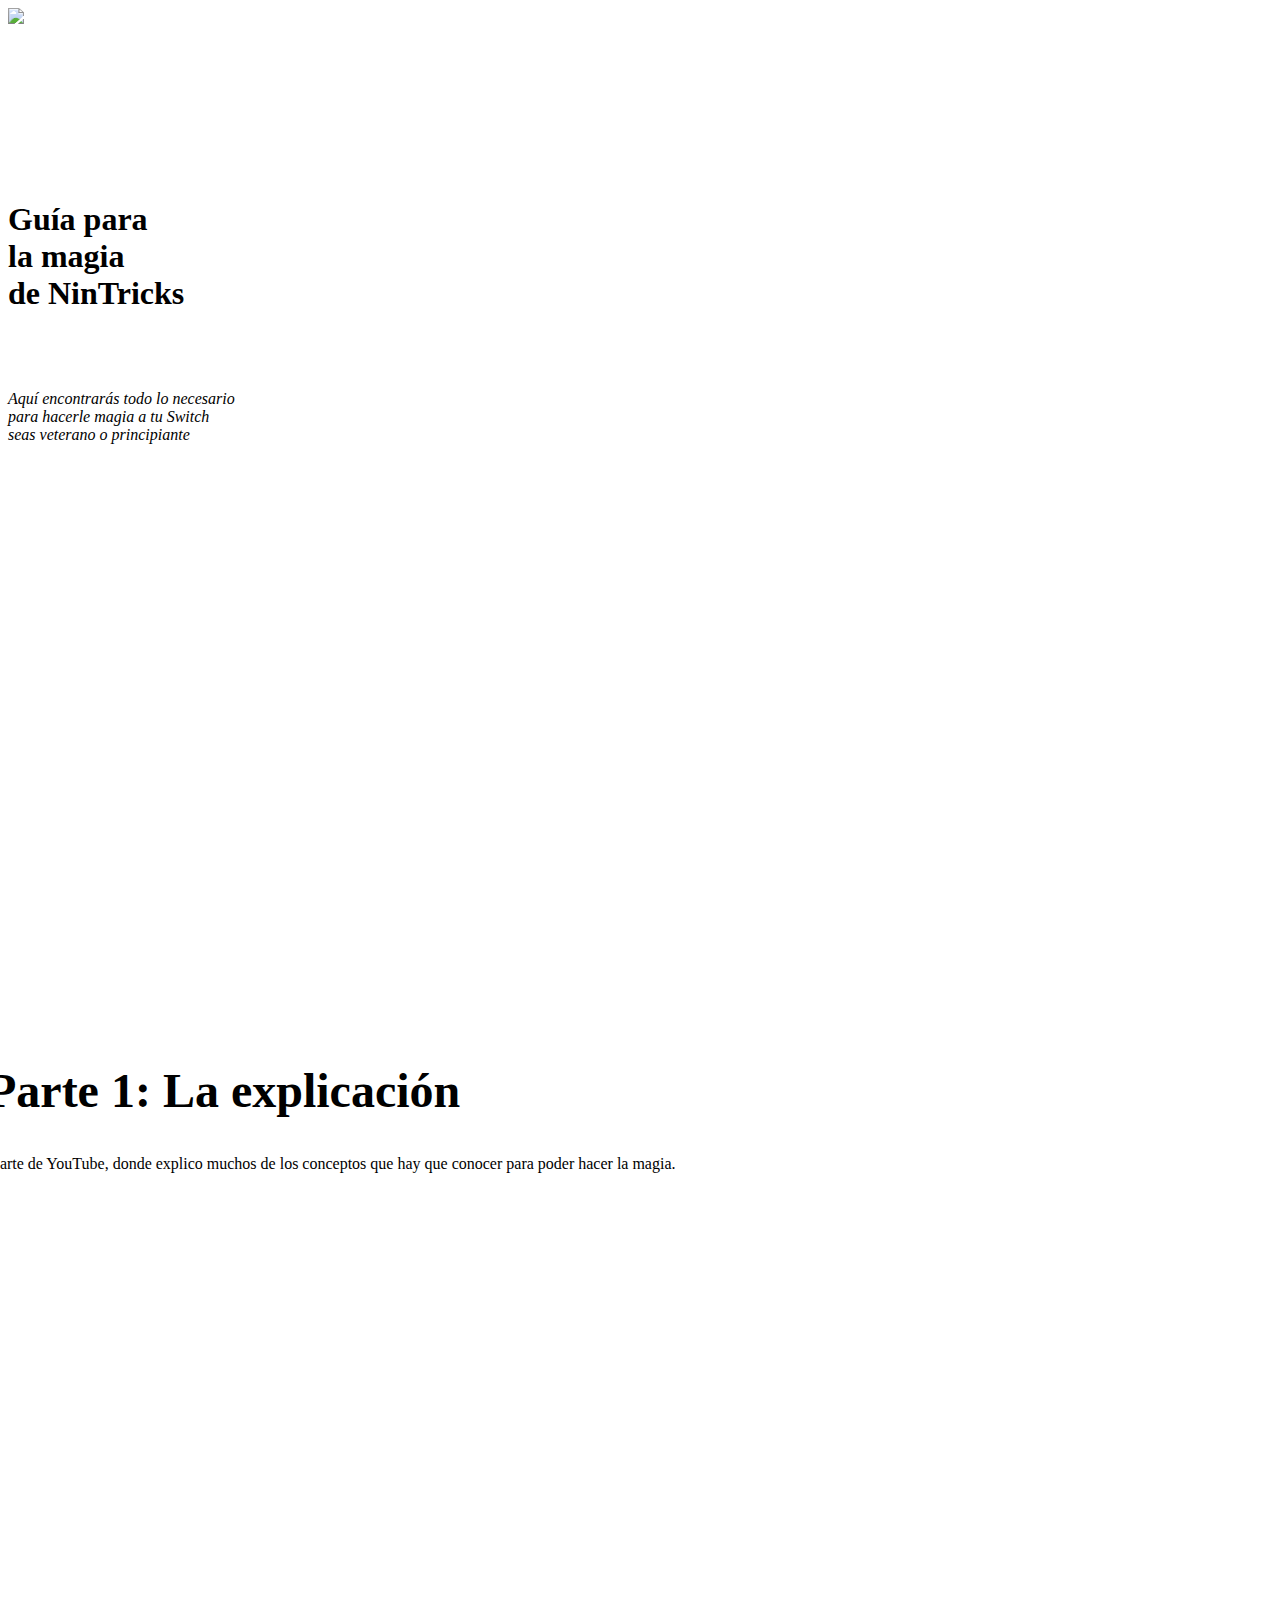
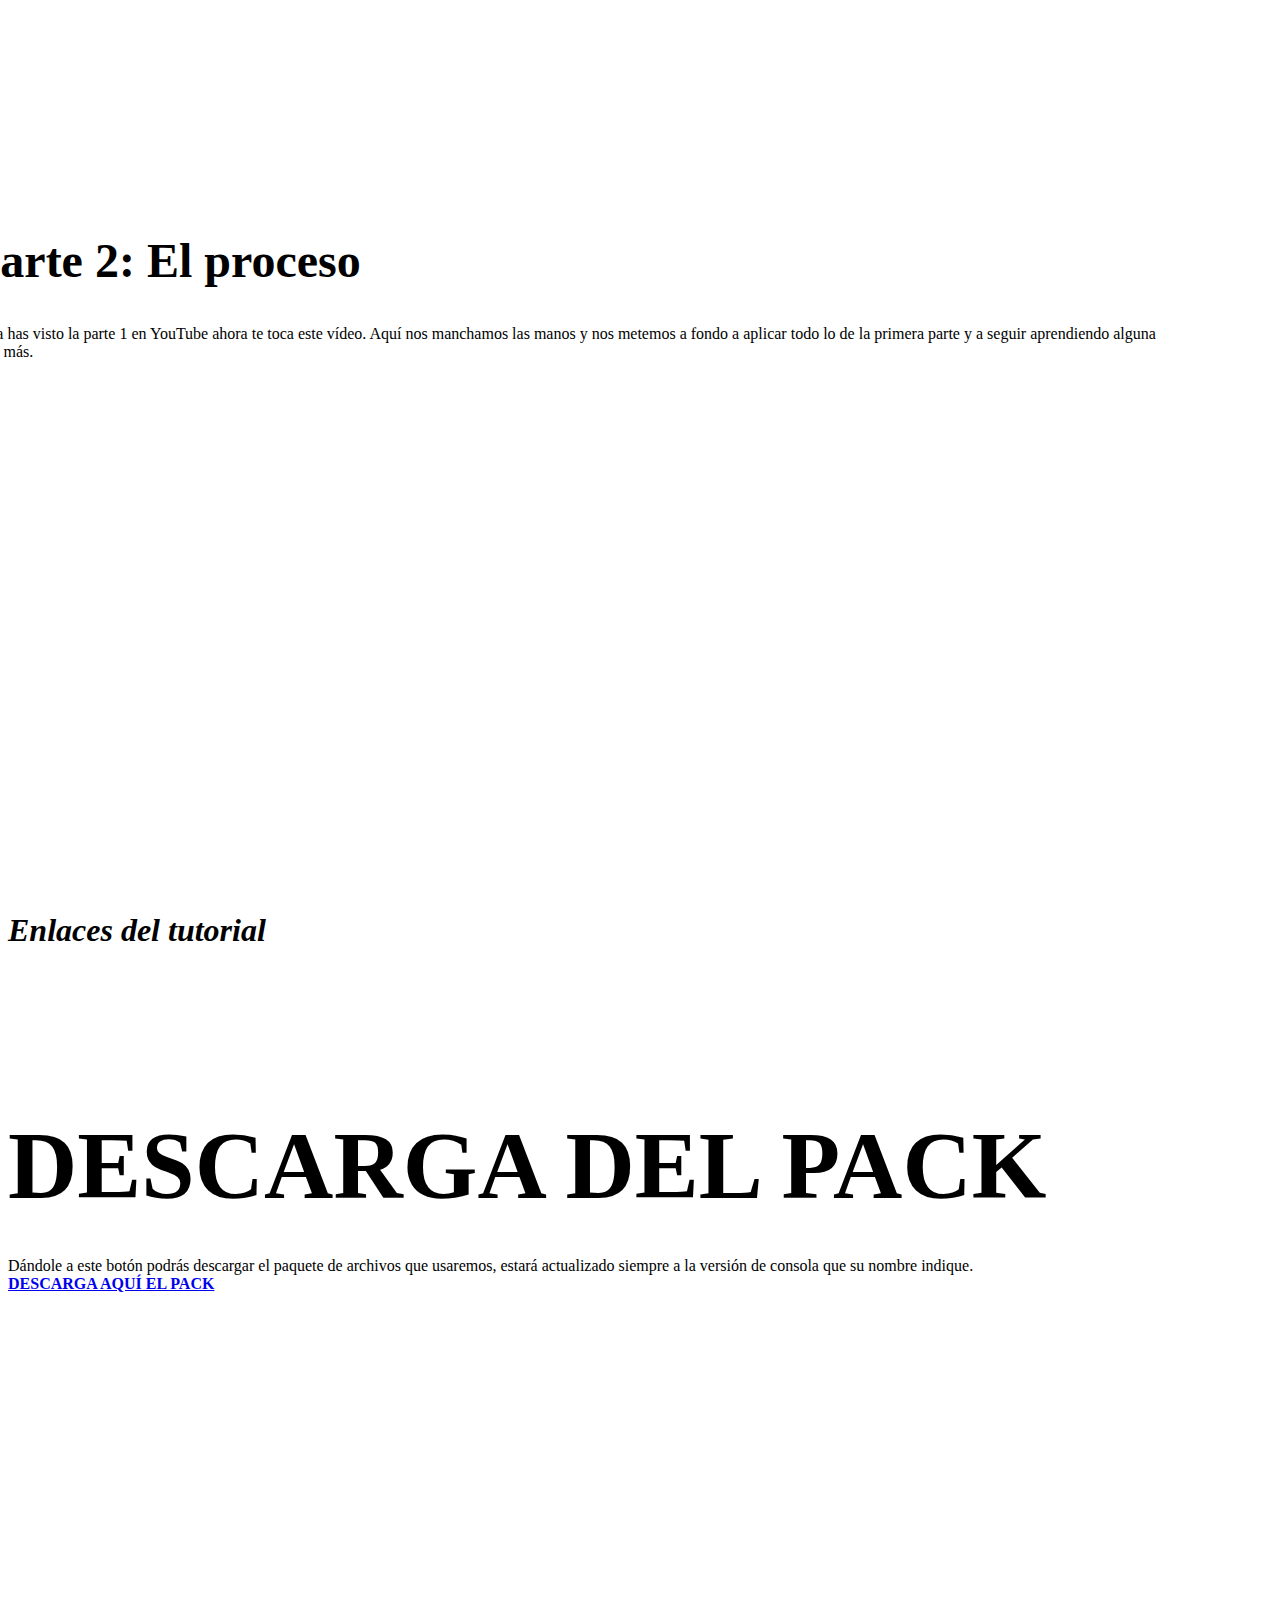
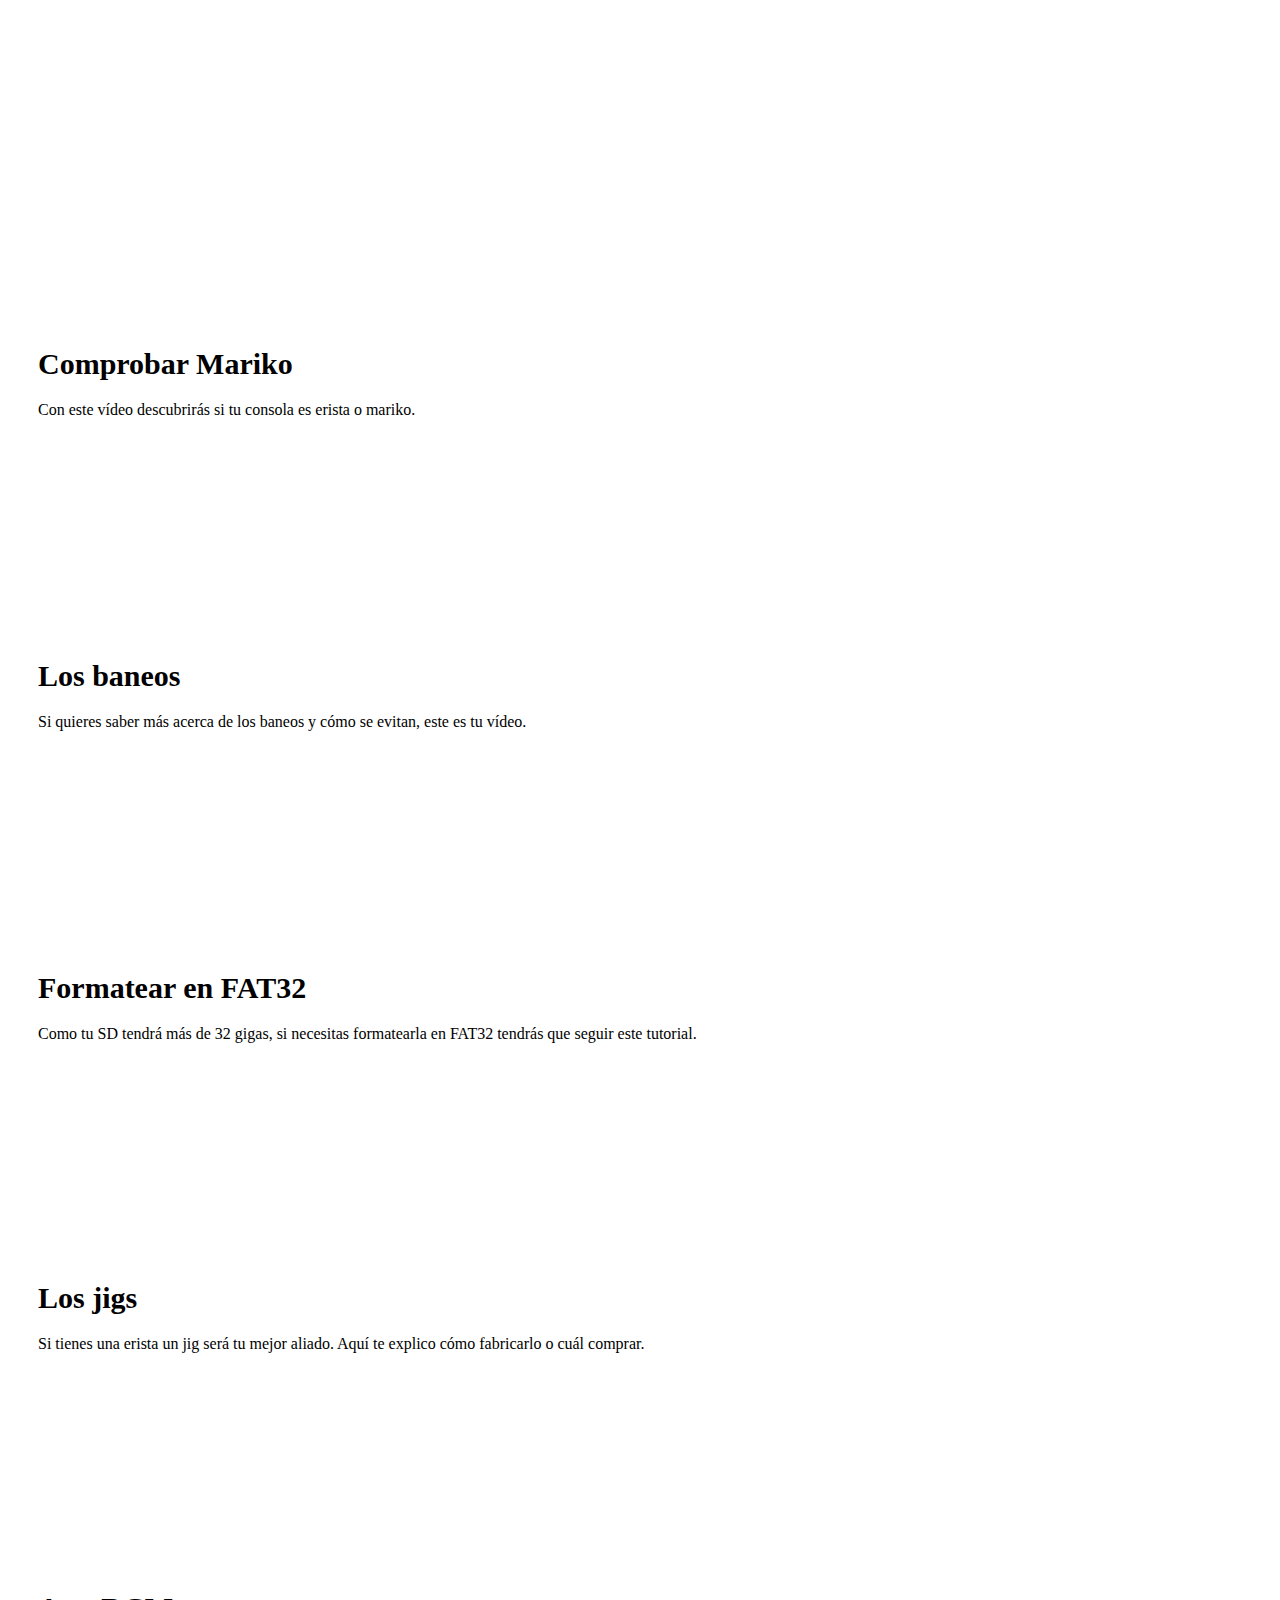
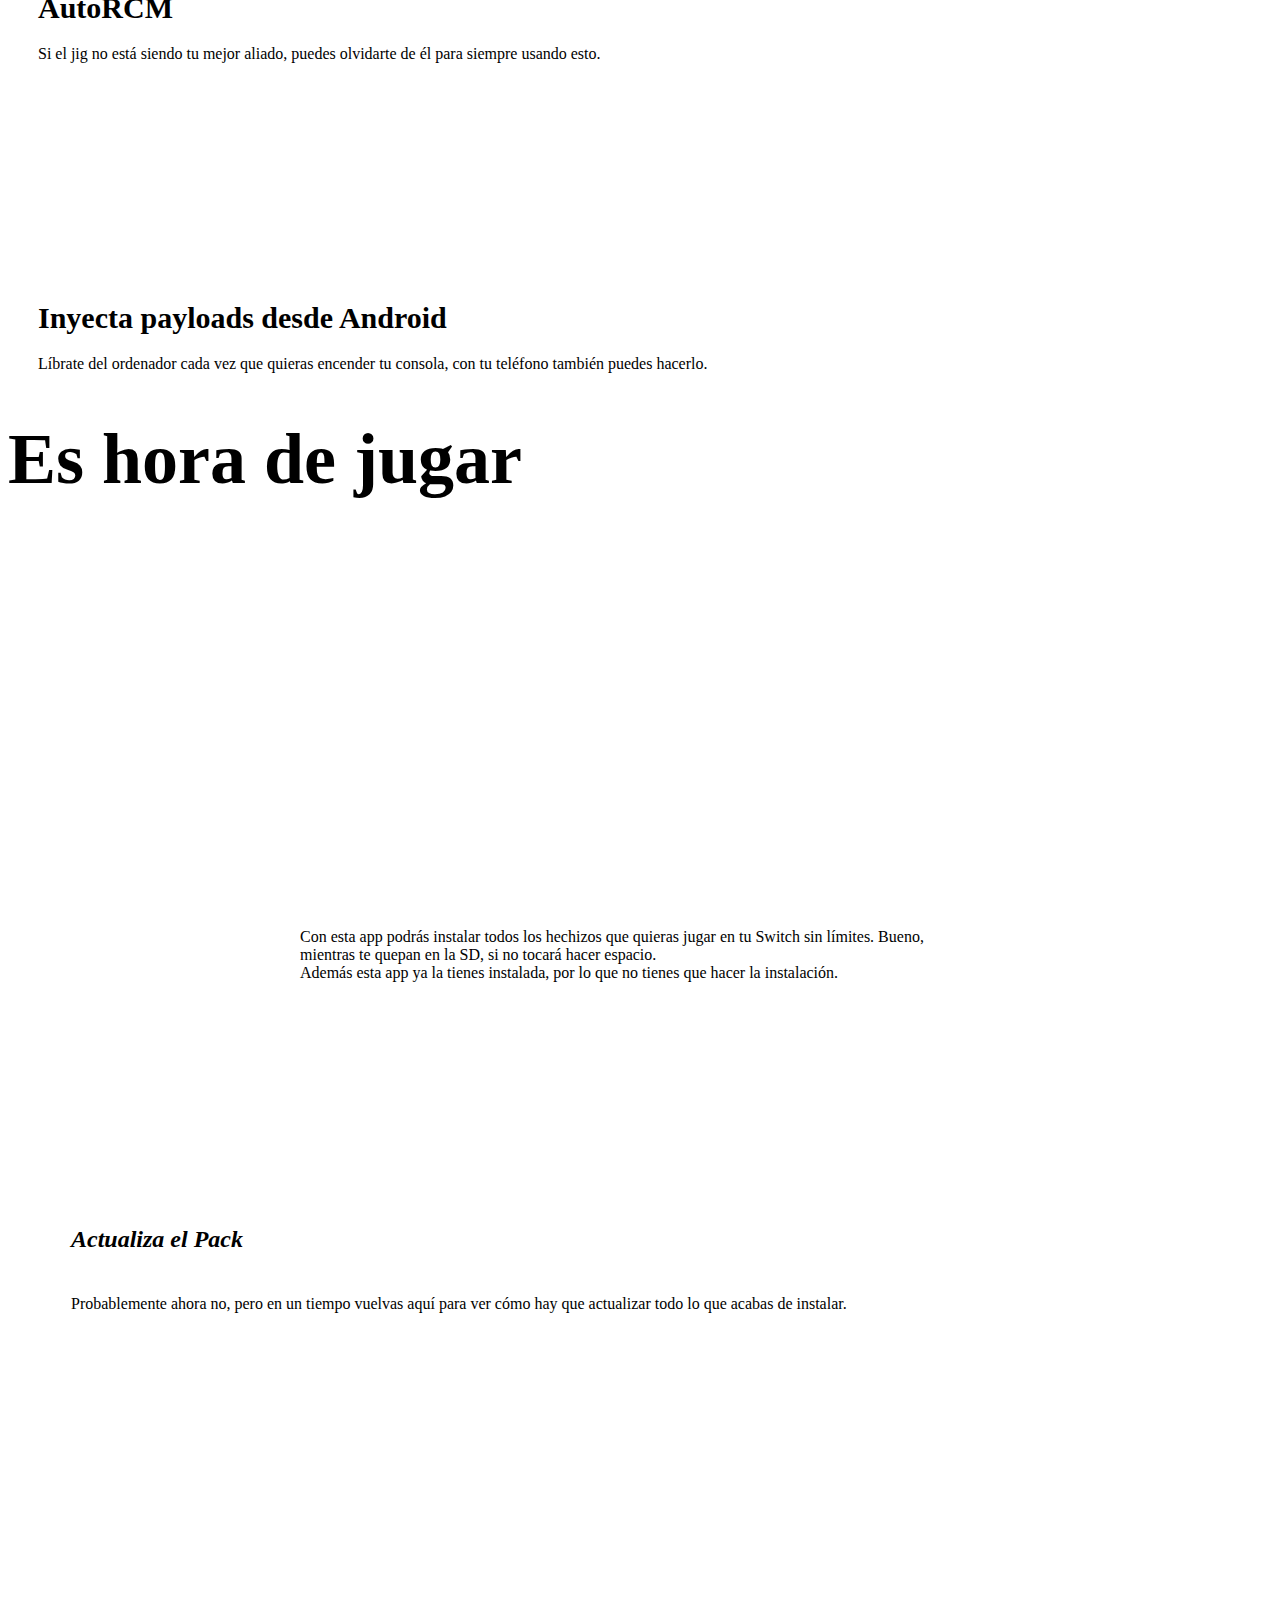
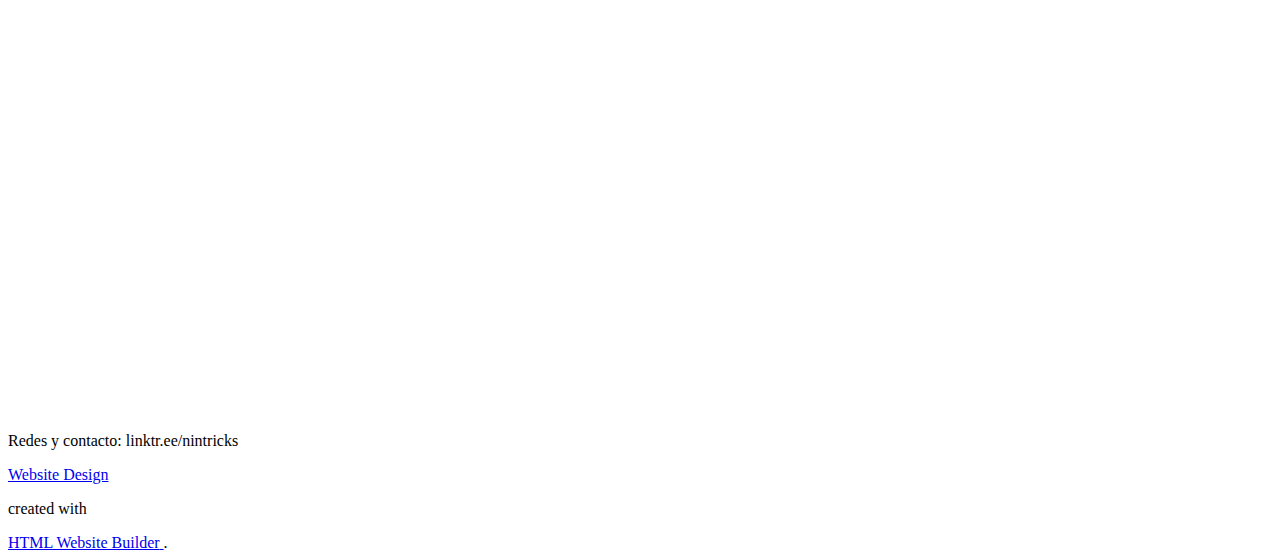
==== La-magia.html @ 74f6a2d0 "arreglado para moviles" ====
<!DOCTYPE html>
<html style="font-size: 16px;" lang="es"><head>
    <meta name="viewport" content="width=device-width, initial-scale=1.0">
    <meta charset="utf-8">
    <meta name="keywords" content="Guía&nbsp;parala magiade NinTricks, Enlaces del tutorial​, DESCARGA DEL PACK">
    <meta name="description" content="">
    <title>La magia</title>
    <link rel="stylesheet" href="nicepage.css" media="screen">
<link rel="stylesheet" href="La-magia.css" media="screen">
    <script class="u-script" type="text/javascript" src="jquery.js" defer=""></script>
    <script class="u-script" type="text/javascript" src="nicepage.js" defer=""></script>
    <meta name="generator" content="Nicepage 5.13.1, nicepage.com">
    <link id="u-theme-google-font" rel="stylesheet" href="https://fonts.googleapis.com/css?family=Roboto:100,100i,300,300i,400,400i,500,500i,700,700i,900,900i|Open+Sans:300,300i,400,400i,500,500i,600,600i,700,700i,800,800i">
    <link id="u-page-google-font" rel="stylesheet" href="https://fonts.googleapis.com/css?family=Montserrat:100,100i,200,200i,300,300i,400,400i,500,500i,600,600i,700,700i,800,800i,900,900i">
    
    
    
    
    
    
    
    
    
    <script type="application/ld+json">{
		"@context": "http://schema.org",
		"@type": "Organization",
		"name": "",
		"logo": "images/sinfondo_Mesadetrabajo1.png"
}</script>
    <meta name="theme-color" content="#478ac9">
    <meta property="og:title" content="La magia">
    <meta property="og:type" content="website">
  <meta data-intl-tel-input-cdn-path="intlTelInput/"></head>
  <body class="u-body u-overlap u-xl-mode" data-lang="es"><header class="u-clearfix u-header u-palette-1-dark-3 u-header" id="sec-3dc0"><div class="u-clearfix u-sheet u-sheet-1">
        <a href="https://nicepage.com" class="u-image u-logo u-image-1" data-image-width="1005" data-image-height="1005">
          <img src="images/sinfondo_Mesadetrabajo1.png" class="u-logo-image u-logo-image-1">
        </a>
      </div></header>
    <section class="u-align-left u-clearfix u-image u-section-1" src="" data-image-width="1920" data-image-height="1080" id="sec-09e0">
      <div class="u-clearfix u-sheet u-sheet-1">
        <h1 class="u-custom-font u-font-montserrat u-text u-text-default-lg u-text-default-md u-text-default-sm u-text-default-xl u-text-white u-title u-text-1" data-animation-name="customAnimationIn" data-animation-duration="1000">Guía&nbsp;para<br>la magia<br>de NinTricks
        </h1>
        <p class="u-custom-font u-font-montserrat u-hover-feature u-large-text u-text u-text-variant u-text-white u-text-2" data-animation-name="customAnimationIn" data-animation-duration="1000">Aquí encontrarás todo lo necesario<br>para hacerle magia a tu Switch<br>seas veterano o principiante
        </p>
      </div>
      
    </section>
    <section class="u-align-center u-clearfix u-grey-90 u-section-2" id="sec-ed30">
      <div class="u-clearfix u-sheet u-sheet-1">
        <div class="u-clearfix u-layout-wrap u-layout-wrap-1">
          <div class="u-layout">
            <div class="u-layout-row">
              <div class="u-align-center u-container-style u-layout-cell u-size-30 u-layout-cell-1">
                <div class="u-container-layout u-container-layout-1">
                  <p class="u-align-center-xs u-custom-font u-font-montserrat u-text u-text-default-lg u-text-default-md u-text-default-xl u-text-1">Parte 1: La explicación</p>
                  <p class="u-custom-font u-font-montserrat u-text u-text-default u-text-2">La parte de YouTube, donde explico muchos de los conceptos que hay que conocer para poder hacer la magia.</p>
                </div>
              </div>
              <div class="u-container-style u-layout-cell u-size-30 u-layout-cell-2">
                <div class="u-container-layout u-valign-middle-lg u-valign-middle-md u-valign-middle-xl u-valign-top-sm u-valign-top-xs u-container-layout-2">
                  <div class="u-video u-video-contain u-video-1">
                    <div class="embed-responsive embed-responsive-1">
                      <iframe style="position: absolute;top: 0;left: 0;width: 100%;height: 100%;" class="embed-responsive-item" src="https://www.youtube.com/embed/B9YKnNtFqds?mute=0&amp;showinfo=0&amp;controls=0&amp;start=0" frameborder="0" allowfullscreen=""></iframe>
                    </div>
                  </div>
                </div>
              </div>
            </div>
          </div>
        </div>
        <div class="u-clearfix u-layout-wrap u-layout-wrap-2">
          <div class="u-layout">
            <div class="u-layout-row">
              <div class="u-align-center-lg u-align-center-md u-align-center-sm u-align-center-xs u-container-style u-layout-cell u-size-30 u-layout-cell-3">
                <div class="u-container-layout u-valign-bottom-sm u-valign-bottom-xs u-container-layout-3">
                  <p class="u-align-center-xs u-custom-font u-font-montserrat u-text u-text-default u-text-3">Parte 2: El proceso</p>
                  <p class="u-align-center-xl u-custom-font u-font-montserrat u-text u-text-default u-text-4">Si ya has visto la parte 1 en YouTube ahora te toca este vídeo. Aquí nos manchamos las manos y nos metemos a fondo a aplicar todo lo de la primera parte y a seguir aprendiendo alguna cosa más.</p>
                </div>
              </div>
              <div class="u-container-style u-layout-cell u-size-30 u-layout-cell-4">
                <div class="u-container-layout u-valign-middle-lg u-valign-middle-md u-valign-middle-xl u-container-layout-4">
                  <div class="u-video u-video-contain u-video-2">
                    <div class="embed-responsive embed-responsive-2">
                      <iframe style="position: absolute;top: 0;left: 0;width: 100%;height: 100%;" class="embed-responsive-item" src="https://www.youtube.com/embed/B9YKnNtFqds?mute=0&amp;showinfo=0&amp;controls=0&amp;start=0" frameborder="0" allowfullscreen=""></iframe>
                    </div>
                  </div>
                </div>
              </div>
            </div>
          </div>
        </div>
      </div>
    </section>
    <section class="u-clearfix u-image u-section-3" id="sec-acdb" data-image-width="1920" data-image-height="1080">
      <div class="u-clearfix u-sheet u-valign-middle-lg u-valign-middle-md u-valign-middle-sm u-sheet-1">
        <h1 class="u-align-center u-custom-font u-font-montserrat u-text u-text-default-lg u-text-default-md u-text-default-sm u-text-default-xl u-text-1">Enlaces del tutorial<span style="font-weight: 700;"></span>
        </h1>
      </div>
    </section>
    <section class="u-align-center u-clearfix u-image u-section-4" src="" data-image-width="1920" data-image-height="1080" id="sec-9dc3">
      <div class="u-clearfix u-sheet u-valign-middle-lg u-valign-middle-md u-valign-middle-sm u-valign-middle-xl u-sheet-1">
        <h1 class="u-text u-text-default-lg u-text-default-md u-text-default-sm u-text-default-xl u-text-white u-title u-text-1">DESCARGA DEL PACK<br>
        </h1>
        <p class="u-large-text u-text u-text-default u-text-variant u-text-white u-text-2">Dándole a este botón podrás descargar el paquete de archivos que usaremos, estará actualizado siempre a la versión de consola que su nombre indique.</p>
        <a href="https://mega.nz/folder/DMYXSAAA#r_yikDIsE0Ha1IJxnw2hNg/folder/rQpARCZJ" class="u-btn u-button-style u-palette-2-base u-btn-1" target="_blank">DESCARGA AQUÍ EL PACK</a>
      </div>
    </section>
    <section class="u-clearfix u-section-5" id="sec-eeda">
      <div class="u-clearfix u-sheet u-sheet-1">
        <div class="u-expanded-width u-layout-grid u-list u-list-1">
          <div class="u-repeater u-repeater-1">
            <div class="u-align-center-md u-align-center-sm u-align-center-xs u-container-style u-list-item u-repeater-item">
              <div class="u-container-layout u-similar-container u-valign-top-lg u-valign-top-xl u-container-layout-1">
                <div class="u-video u-video-contain u-video-1">
                  <div class="embed-responsive embed-responsive-1">
                    <iframe style="position: absolute;top: 0;left: 0;width: 100%;height: 100%;" class="embed-responsive-item" src="https://www.youtube.com/embed/bos0jN2uPug?mute=0&amp;showinfo=0&amp;controls=0&amp;start=0" frameborder="0" allowfullscreen=""></iframe>
                  </div>
                </div>
                <h3 class="u-custom-font u-font-montserrat u-text u-text-1">Comprobar Mariko</h3>
                <p class="u-custom-font u-font-montserrat u-text u-text-2">Con este vídeo descubrirás si tu consola es erista o mariko.</p>
              </div>
            </div>
            <div class="u-align-center-md u-align-center-sm u-align-center-xs u-container-style u-list-item u-repeater-item">
              <div class="u-container-layout u-similar-container u-valign-top-lg u-valign-top-xl u-container-layout-2">
                <div class="u-video u-video-contain u-video-2">
                  <div class="embed-responsive embed-responsive-2">
                    <iframe style="position: absolute;top: 0;left: 0;width: 100%;height: 100%;" class="embed-responsive-item" src="https://www.youtube.com/embed/o7SwSzqIV5k?mute=0&amp;showinfo=0&amp;controls=0&amp;start=0" frameborder="0" allowfullscreen=""></iframe>
                  </div>
                </div>
                <h3 class="u-custom-font u-font-montserrat u-text u-text-3">Los baneos<br>
                </h3>
                <p class="u-custom-font u-font-montserrat u-text u-text-4">Si quieres saber más acerca de los baneos y cómo se evitan, este es tu vídeo.</p>
              </div>
            </div>
            <div class="u-align-center-md u-align-center-sm u-align-center-xs u-container-style u-list-item u-repeater-item">
              <div class="u-container-layout u-similar-container u-valign-top-lg u-valign-top-xl u-container-layout-3">
                <div class="u-video u-video-contain u-video-3">
                  <div class="embed-responsive embed-responsive-3">
                    <iframe style="position: absolute;top: 0;left: 0;width: 100%;height: 100%;" class="embed-responsive-item" src="https://www.youtube.com/embed/8CQAMoDaoDM?mute=0&amp;showinfo=0&amp;controls=0&amp;start=0" frameborder="0" allowfullscreen=""></iframe>
                  </div>
                </div>
                <h3 class="u-custom-font u-font-montserrat u-text u-text-5">Formatear en FAT32</h3>
                <p class="u-custom-font u-font-montserrat u-text u-text-6">Como tu SD tendrá más de 32 gigas, si necesitas formatearla en FAT32 tendrás que seguir este tutorial.</p>
              </div>
            </div>
          </div>
        </div>
      </div>
    </section>
    <section class="u-clearfix u-section-6" id="sec-dee4">
      <div class="u-clearfix u-sheet u-sheet-1">
        <div class="u-expanded-width u-list u-list-1">
          <div class="u-repeater u-repeater-1">
            <div class="u-align-center-md u-align-center-sm u-align-center-xs u-container-style u-list-item u-repeater-item">
              <div class="u-container-layout u-similar-container u-valign-top-lg u-valign-top-xl u-container-layout-1">
                <div class="u-expanded-width-lg u-expanded-width-xl u-video u-video-contain u-video-1">
                  <div class="embed-responsive embed-responsive-1">
                    <iframe style="position: absolute;top: 0;left: 0;width: 100%;height: 100%;" class="embed-responsive-item" src="https://www.youtube.com/embed/2BZ86mooriE?mute=0&amp;showinfo=0&amp;controls=0&amp;start=0" frameborder="0" allowfullscreen=""></iframe>
                  </div>
                </div>
                <h3 class="u-custom-font u-font-montserrat u-text u-text-1">Los jigs</h3>
                <p class="u-custom-font u-font-montserrat u-text u-text-2">Si tienes una erista un jig será tu mejor aliado. Aquí te explico cómo fabricarlo o cuál comprar.</p>
              </div>
            </div>
            <div class="u-align-center-md u-align-center-sm u-align-center-xs u-container-style u-list-item u-repeater-item">
              <div class="u-container-layout u-similar-container u-valign-top-lg u-valign-top-xl u-container-layout-2">
                <div class="u-expanded-width-lg u-expanded-width-xl u-video u-video-contain u-video-2">
                  <div class="embed-responsive embed-responsive-2">
                    <iframe style="position: absolute;top: 0;left: 0;width: 100%;height: 100%;" class="embed-responsive-item" src="https://www.youtube.com/embed/rgrNdShJkNA?mute=0&amp;showinfo=0&amp;controls=0&amp;start=0" frameborder="0" allowfullscreen=""></iframe>
                  </div>
                </div>
                <h3 class="u-custom-font u-font-montserrat u-text u-text-3">AutoRCM</h3>
                <p class="u-custom-font u-font-montserrat u-text u-text-4">Si el jig no está siendo tu mejor aliado, puedes olvidarte de él para siempre usando esto.</p>
              </div>
            </div>
            <div class="u-align-center-md u-align-center-sm u-align-center-xs u-container-style u-list-item u-repeater-item">
              <div class="u-container-layout u-similar-container u-valign-top-lg u-valign-top-xl u-container-layout-3">
                <div class="u-expanded-width-lg u-expanded-width-xl u-video u-video-contain u-video-3">
                  <div class="embed-responsive embed-responsive-3">
                    <iframe style="position: absolute;top: 0;left: 0;width: 100%;height: 100%;" class="embed-responsive-item" src="https://www.youtube.com/embed/I-CLJCVd5N0?mute=0&amp;showinfo=0&amp;controls=0&amp;start=0" frameborder="0" allowfullscreen=""></iframe>
                  </div>
                </div>
                <h3 class="u-custom-font u-font-montserrat u-text u-text-5">Inyecta payloads desde Android</h3>
                <p class="u-custom-font u-font-montserrat u-text u-text-6">Líbrate del ordenador cada vez que quieras encender tu consola, con tu teléfono también puedes hacerlo.</p>
              </div>
            </div>
          </div>
        </div>
      </div>
    </section>
    <section class="u-align-center u-clearfix u-palette-1-base u-section-7" id="sec-5e34">
      <div class="u-clearfix u-sheet u-sheet-1">
        <h2 class="u-text u-text-default u-text-1">Es hora de jugar</h2>
        <div class="u-align-left u-expanded-width-sm u-expanded-width-xs u-video u-video-1">
          <div class="embed-responsive embed-responsive-1">
            <iframe style="position: absolute;top: 0;left: 0;width: 100%;height: 100%;" class="embed-responsive-item" src="https://www.youtube.com/embed/yq7aF2f4O_0?mute=0&amp;showinfo=0&amp;controls=0&amp;start=0" frameborder="0" allowfullscreen=""></iframe>
          </div>
        </div>
        <p class="u-text u-text-2">Con esta app podrás instalar todos los hechizos que quieras jugar en tu Switch sin límites. Bueno, mientras te quepan en la SD, si no tocará hacer espacio.<br>Además esta app ya la tienes instalada, por lo que no tienes que hacer la instalación.
        </p>
      </div>
    </section>
    <section class="u-clearfix u-grey-5 u-section-8" id="sec-58c2">
      <div class="u-clearfix u-sheet u-sheet-1">
        <div class="u-clearfix u-expanded-width u-gutter-10 u-layout-wrap u-layout-wrap-1">
          <div class="u-layout" style="">
            <div class="u-layout-row" style="">
              <div class="u-container-style u-layout-cell u-left-cell u-size-30 u-size-xs-60 u-layout-cell-1" src="">
                <div class="u-container-layout u-valign-top-sm u-valign-top-xs u-container-layout-1">
                  <h2 class="u-align-center u-custom-font u-font-montserrat u-text u-text-default-lg u-text-default-md u-text-default-xl u-text-1">Actualiza el Pack</h2>
                  <p class="u-align-center u-custom-font u-font-montserrat u-text u-text-2">Probablemente ahora no, pero en un tiempo vuelvas aquí para ver cómo hay que actualizar todo lo que acabas de instalar.</p>
                </div>
              </div>
              <div class="u-align-center u-container-style u-layout-cell u-right-cell u-size-30 u-size-xs-60 u-layout-cell-2" src="">
                <div class="u-container-layout u-container-layout-2" src="">
                  <div class="u-expanded-width-lg u-expanded-width-md u-expanded-width-xl u-expanded-width-xs u-video u-video-contain u-video-1">
                    <div class="embed-responsive embed-responsive-1">
                      <iframe style="position: absolute;top: 0;left: 0;width: 100%;height: 100%;" class="embed-responsive-item" src="https://www.youtube.com/embed/Vm8cMqovzXg?mute=0&amp;showinfo=0&amp;controls=0&amp;start=0" frameborder="0" allowfullscreen=""></iframe>
                    </div>
                  </div>
                </div>
              </div>
            </div>
          </div>
        </div>
      </div>
    </section>
    
    
    <footer class="u-align-center u-clearfix u-footer u-grey-80 u-footer" id="sec-4163"><div class="u-clearfix u-sheet u-sheet-1">
        <p class="u-small-text u-text u-text-variant u-text-1">
          <a class="u-active-none u-border-none u-btn u-button-link u-button-style u-hover-none u-none u-text-palette-1-base u-btn-1" data-href="linktr.ee/nintricks" data-target="_blank">Redes y contacto:&nbsp;linktr.ee/nintricks</a>
        </p>
      </div></footer>
    <section class="u-backlink u-clearfix u-grey-80">
      <a class="u-link" href="https://nicepage.com/website-design" target="_blank">
        <span>Website Design</span>
      </a>
      <p class="u-text">
        <span>created with</span>
      </p>
      <a class="u-link" href="https://nicepage.com/html-website-builder" target="_blank">
        <span>HTML Website Builder</span>
      </a>. 
    </section>
  
</body></html>
---- La-magia.css ----
.u-section-1 {
  background-image: url("images/fondocortado_Mesadetrabajo1.png");
  background-position: 50% 50%;
}

.u-section-1 .u-sheet-1 {
  min-height: 761px;
}

.u-section-1 .u-text-1 {
  font-weight: 700;
  --animation-custom_in-translate_x: -200px;
  --animation-custom_in-translate_y: 0px;
  --animation-custom_in-opacity: 0;
  --animation-custom_in-rotate: 0deg;
  --animation-custom_in-scale: 1;
  margin: 173px auto 0 0;
}

.u-section-1 .u-text-2 {
  font-style: italic;
  transition-duration: 0.5s;
  box-shadow: 0px 0px 0px rgba(0,0,0,0);
  text-shadow: 0px 0px 0px rgba(0,0,0,0);
  --animation-custom_in-translate_x: -200px;
  --animation-custom_in-translate_y: 0px;
  --animation-custom_in-opacity: 0;
  --animation-custom_in-rotate: 0deg;
  --animation-custom_in-scale: 1;
  transform: translateX(0px) translateY(0px) scale(1) rotate(0deg);
  margin: 78px 314px 60px 0;
}

@media (max-width: 1199px) {
  .u-section-1 .u-sheet-1 {
    min-height: 627px;
  }

  .u-section-1 .u-text-2 {
    margin-right: 114px;
  }
}

@media (max-width: 991px) {
  .u-section-1 .u-sheet-1 {
    min-height: 480px;
  }

  .u-section-1 .u-text-2 {
    margin-right: 0;
  }
}

@media (max-width: 767px) {
  .u-section-1 .u-sheet-1 {
    min-height: 360px;
  }
}

@media (max-width: 575px) {
  .u-section-1 .u-sheet-1 {
    min-height: 753px;
  }

  .u-section-1 .u-text-1 {
    width: auto;
    margin-top: 191px;
    margin-right: 68px;
  }

  .u-section-1 .u-text-2 {
    width: auto;
    margin-top: 53px;
  }
}

.u-section-1 .u-text-2,
.u-section-1 .u-text-2:before,
.u-section-1 .u-text-2 > .u-container-layout:before {
  transition-property: fill, color, background-color, stroke-width, border-style, border-width, border-top-width, border-left-width, border-right-width, border-bottom-width, custom-border, borders, box-shadow, text-shadow, opacity, border-radius, stroke, border-color, font-size, font-style, font-weight, text-decoration, letter-spacing, transform, background-image, image-zoom, background-size, background-position;
}

.u-section-1 .u-container-layout:hover .u-text-2 {
  transform: rotate(0deg) scale(1) translateX(0px) translateY(0px) !important;
}

.u-container-layout.hover .u-section-1 .u-text-2 {
  transform: rotate(0deg) scale(1) translateX(0px) translateY(0px) !important;
}.u-section-2 .u-sheet-1 {
  min-height: 826px;
}

.u-section-2 .u-layout-wrap-1 {
  width: 1258px;
  margin: 0 -59px;
}

.u-section-2 .u-layout-cell-1 {
  min-height: 400px;
}

.u-section-2 .u-container-layout-1 {
  padding: 30px 22px;
}

.u-section-2 .u-text-1 {
  font-size: 3rem;
  font-weight: 700;
  margin: 71px 16px 0;
}

.u-section-2 .u-text-2 {
  font-weight: 400;
  margin: 37px 0 0;
}

.u-section-2 .u-layout-cell-2 {
  min-height: 400px;
}

.u-section-2 .u-container-layout-2 {
  padding: 30px;
}

.u-section-2 .u-video-1 {
  width: 509px;
  height: 286px;
  margin: 0 auto;
}

.u-section-2 .embed-responsive-1 {
  position: absolute;
}

.u-section-2 .u-layout-wrap-2 {
  width: 1258px;
  margin: 0 -59px 60px;
}

.u-section-2 .u-layout-cell-3 {
  min-height: 345px;
}

.u-section-2 .u-container-layout-3 {
  padding: 30px 22px;
}

.u-section-2 .u-text-3 {
  font-size: 3rem;
  font-weight: 700;
  margin: 41px auto 0;
}

.u-section-2 .u-text-4 {
  font-weight: 400;
  margin: 37px 0 0;
}

.u-section-2 .u-layout-cell-4 {
  min-height: 345px;
}

.u-section-2 .u-container-layout-4 {
  padding: 29px 30px;
}

.u-section-2 .u-video-2 {
  width: 509px;
  height: 286px;
  margin: 0 auto;
}

.u-section-2 .embed-responsive-2 {
  position: absolute;
}

@media (max-width: 1199px) {
  .u-section-2 .u-sheet-1 {
    min-height: 698px;
  }

  .u-section-2 .u-layout-wrap-1 {
    position: relative;
    width: 940px;
    margin-left: 0;
    margin-right: 0;
  }

  .u-section-2 .u-layout-cell-1 {
    min-height: 408px;
  }

  .u-section-2 .u-container-layout-1 {
    padding-left: 18px;
    padding-right: 18px;
  }

  .u-section-2 .u-text-1 {
    width: auto;
    margin-top: 46px;
    margin-right: auto;
    margin-left: 3px;
  }

  .u-section-2 .u-text-2 {
    width: auto;
    margin-top: 10px;
  }

  .u-section-2 .u-layout-cell-2 {
    min-height: 299px;
  }

  .u-section-2 .u-video-1 {
    width: 411px;
    height: 231px;
  }

  .u-section-2 .u-layout-wrap-2 {
    margin-top: 20px;
    position: relative;
    width: 940px;
    margin-left: 0;
    margin-right: 0;
  }

  .u-section-2 .u-layout-cell-3 {
    min-height: 436px;
  }

  .u-section-2 .u-text-3 {
    width: auto;
    margin-top: 30px;
    margin-left: 0;
    margin-right: 0;
  }

  .u-section-2 .u-text-4 {
    width: auto;
    margin-top: 0;
  }

  .u-section-2 .u-layout-cell-4 {
    min-height: 258px;
  }

  .u-section-2 .u-video-2 {
    width: 411px;
    height: 231px;
  }
}

@media (max-width: 991px) {
  .u-section-2 .u-sheet-1 {
    min-height: 544px;
  }

  .u-section-2 .u-layout-wrap-1 {
    width: 720px;
  }

  .u-section-2 .u-layout-cell-1 {
    min-height: 100px;
  }

  .u-section-2 .u-layout-cell-2 {
    min-height: 229px;
  }

  .u-section-2 .u-video-1 {
    width: 301px;
    height: 169px;
  }

  .u-section-2 .u-layout-wrap-2 {
    width: 720px;
  }

  .u-section-2 .u-layout-cell-3 {
    min-height: 100px;
  }

  .u-section-2 .u-text-4 {
    margin-top: 20px;
  }

  .u-section-2 .u-layout-cell-4 {
    min-height: 198px;
  }

  .u-section-2 .u-video-2 {
    width: 301px;
    height: 169px;
  }
}

@media (max-width: 767px) {
  .u-section-2 .u-sheet-1 {
    min-height: 987px;
  }

  .u-section-2 .u-layout-wrap-1 {
    width: 540px;
  }

  .u-section-2 .u-layout-cell-1 {
    min-height: 169px;
  }

  .u-section-2 .u-container-layout-1 {
    padding-left: 10px;
    padding-right: 10px;
  }

  .u-section-2 .u-text-1 {
    font-size: 1rem;
    width: 185px;
    margin-top: 8px;
    margin-left: auto;
  }

  .u-section-2 .u-layout-cell-2 {
    min-height: 283px;
  }

  .u-section-2 .u-container-layout-2 {
    padding: 16px 6px;
  }

  .u-section-2 .u-video-1 {
    width: 415px;
    height: 233px;
  }

  .u-section-2 .u-layout-wrap-2 {
    width: 540px;
    margin-top: 0;
    margin-bottom: 20px;
  }

  .u-section-2 .u-layout-cell-3 {
    min-height: 218px;
  }

  .u-section-2 .u-container-layout-3 {
    padding: 8px 10px;
  }

  .u-section-2 .u-text-3 {
    font-size: 1rem;
    margin-top: 0;
    margin-left: auto;
    margin-right: auto;
  }

  .u-section-2 .u-text-4 {
    margin-top: 14px;
  }

  .u-section-2 .u-layout-cell-4 {
    min-height: 297px;
  }

  .u-section-2 .u-container-layout-4 {
    padding-left: 10px;
    padding-right: 10px;
  }

  .u-section-2 .u-video-2 {
    width: 426px;
    height: 239px;
  }
}

@media (max-width: 575px) {
  .u-section-2 .u-sheet-1 {
    min-height: 616px;
  }

  .u-section-2 .u-layout-wrap-1 {
    width: 340px;
  }

  .u-section-2 .u-layout-cell-1 {
    min-height: 100px;
  }

  .u-section-2 .u-layout-cell-2 {
    min-height: 178px;
  }

  .u-section-2 .u-video-1 {
    width: 329px;
    height: 185px;
  }

  .u-section-2 .u-layout-wrap-2 {
    width: 340px;
  }

  .u-section-2 .u-layout-cell-3 {
    min-height: 100px;
  }

  .u-section-2 .u-layout-cell-4 {
    min-height: 187px;
  }

  .u-section-2 .u-video-2 {
    width: 320px;
    height: 180px;
  }
} .u-section-3 {
  background-image: url("images/Sinttulo-1_Mesadetrabajo1.jpg");
  background-position: 50% 50%;
}

.u-section-3 .u-sheet-1 {
  min-height: 138px;
}

.u-section-3 .u-text-1 {
  font-style: italic;
  font-weight: 700;
  margin: 33px auto 36px;
}

@media (max-width: 1199px) {
  .u-section-3 .u-sheet-1 {
    min-height: 132px;
  }

  .u-section-3 .u-text-1 {
    margin-bottom: 33px;
  }
}

@media (max-width: 991px) {
  .u-section-3 .u-sheet-1 {
    min-height: 180px;
  }

  .u-section-3 .u-text-1 {
    margin-top: 58px;
    margin-bottom: 58px;
  }
}

@media (max-width: 767px) {
  .u-section-3 .u-sheet-1 {
    min-height: 152px;
  }

  .u-section-3 .u-text-1 {
    margin-top: 50px;
    margin-bottom: 50px;
  }
}

@media (max-width: 575px) {
  .u-section-3 .u-sheet-1 {
    min-height: 126px;
  }

  .u-section-3 .u-text-1 {
    width: auto;
    margin: 25px 0 14px;
  }
} .u-section-4 {
  background-image: url("images/Sinttulo-2_Mesadetrabajo11.jpg");
  background-position: 50% 50%;
}

.u-section-4 .u-sheet-1 {
  min-height: 550px;
}

.u-section-4 .u-text-1 {
  font-size: 6rem;
  font-weight: 700;
  margin: 60px auto 0;
}

.u-section-4 .u-text-2 {
  margin: 36px 0 0;
}

.u-section-4 .u-btn-1 {
  background-image: none;
  text-transform: uppercase;
  font-weight: 700;
  margin: 77px auto 60px;
}

@media (max-width: 1199px) {
  .u-section-4 .u-sheet-1 {
    min-height: 454px;
  }
}

@media (max-width: 991px) {
  .u-section-4 .u-sheet-1 {
    min-height: 348px;
  }
}

@media (max-width: 767px) {
  .u-section-4 .u-sheet-1 {
    min-height: 261px;
  }
}

@media (max-width: 575px) {
  .u-section-4 .u-sheet-1 {
    min-height: 626px;
  }

  .u-section-4 .u-text-1 {
    font-size: 3.75rem;
    width: auto;
    margin-top: 46px;
    margin-left: 0;
    margin-right: 0;
  }
}.u-section-5 .u-sheet-1 {
  min-height: 485px;
}

.u-section-5 .u-list-1 {
  grid-template-rows: auto;
  margin: 67px 0 0;
}

.u-section-5 .u-repeater-1 {
  grid-template-columns: repeat(3, 33.3333%);
  grid-gap: 0px;
}

.u-section-5 .u-container-layout-1 {
  padding: 20px 28px;
}

.u-section-5 .u-video-1 {
  width: 322px;
  height: 181px;
  margin: 0 0 0 2px;
}

.u-section-5 .embed-responsive-1 {
  position: absolute;
}

.u-section-5 .u-text-1 {
  font-size: 1.875rem;
  margin: 19px 22px 0 2px;
}

.u-section-5 .u-text-2 {
  margin: 20px 2px 0;
}

.u-section-5 .u-container-layout-2 {
  padding: 20px 28px;
}

.u-section-5 .u-video-2 {
  width: 322px;
  height: 181px;
  margin: 0 0 0 2px;
}

.u-section-5 .embed-responsive-2 {
  position: absolute;
}

.u-section-5 .u-text-3 {
  font-size: 1.875rem;
  margin: 19px 22px 0 2px;
}

.u-section-5 .u-text-4 {
  margin: 20px 2px 0;
}

.u-section-5 .u-container-layout-3 {
  padding: 20px 28px;
}

.u-section-5 .u-video-3 {
  width: 322px;
  height: 181px;
  margin: 0 0 0 2px;
}

.u-section-5 .embed-responsive-3 {
  position: absolute;
}

.u-section-5 .u-text-5 {
  font-size: 1.875rem;
  margin: 19px 22px 0 2px;
}

.u-section-5 .u-text-6 {
  margin: 20px 2px 0;
}

@media (max-width: 1199px) {
  .u-section-5 .u-sheet-1 {
    min-height: 516px;
  }

  .u-section-5 .u-list-1 {
    margin-right: initial;
    margin-left: initial;
  }

  .u-section-5 .u-repeater-1 {
    grid-template-columns: 33.3333% 33.3333% 33.3333%;
    grid-gap: 0px 0px;
  }

  .u-section-5 .u-video-1 {
    width: 253px;
    height: 142px;
    margin-right: 3px;
  }

  .u-section-5 .u-text-1 {
    width: auto;
    margin-top: 31px;
    margin-left: 0;
    margin-right: 0;
  }

  .u-section-5 .u-text-2 {
    width: auto;
    margin-top: 12px;
    margin-left: 0;
    margin-right: 0;
  }

  .u-section-5 .u-video-2 {
    width: 253px;
    height: 142px;
    margin-right: 3px;
  }

  .u-section-5 .u-text-3 {
    width: auto;
    margin-top: 31px;
    margin-left: 0;
    margin-right: 0;
  }

  .u-section-5 .u-text-4 {
    width: auto;
    margin-top: 12px;
    margin-left: 0;
    margin-right: 0;
  }

  .u-section-5 .u-video-3 {
    width: 253px;
    height: 142px;
    margin-right: 3px;
  }

  .u-section-5 .u-text-5 {
    width: auto;
    margin-top: 31px;
    margin-left: 0;
    margin-right: 0;
  }

  .u-section-5 .u-text-6 {
    width: auto;
    margin-top: 12px;
    margin-left: 0;
    margin-right: 0;
  }
}

@media (max-width: 991px) {
  .u-section-5 .u-sheet-1 {
    min-height: 1115px;
  }

  .u-section-5 .u-list-1 {
    margin-top: 4px;
    margin-right: initial;
    margin-left: initial;
  }

  .u-section-5 .u-repeater-1 {
    grid-template-columns: 100%;
    min-height: 1041px;
  }

  .u-section-5 .u-container-layout-1 {
    padding-left: 0;
    padding-right: 0;
  }

  .u-section-5 .u-video-1 {
    width: 397px;
    height: 223px;
    margin-top: 12px;
    margin-left: auto;
    margin-right: auto;
  }

  .u-section-5 .u-text-1 {
    margin-top: 18px;
    margin-left: 28px;
    margin-right: 28px;
  }

  .u-section-5 .u-text-2 {
    margin-top: 0;
    margin-left: 28px;
    margin-right: 28px;
  }

  .u-section-5 .u-container-layout-2 {
    padding-left: 0;
    padding-right: 0;
  }

  .u-section-5 .u-video-2 {
    width: 397px;
    height: 223px;
    margin-top: 12px;
    margin-left: auto;
    margin-right: auto;
  }

  .u-section-5 .u-text-3 {
    margin-top: 18px;
    margin-left: 28px;
    margin-right: 28px;
  }

  .u-section-5 .u-text-4 {
    margin-top: 0;
    margin-left: 28px;
    margin-right: 28px;
  }

  .u-section-5 .u-container-layout-3 {
    padding-left: 0;
    padding-right: 0;
  }

  .u-section-5 .u-video-3 {
    width: 397px;
    height: 223px;
    margin-top: 12px;
    margin-left: auto;
    margin-right: auto;
  }

  .u-section-5 .u-text-5 {
    margin-top: 18px;
    margin-left: 28px;
    margin-right: 28px;
  }

  .u-section-5 .u-text-6 {
    margin-top: 0;
    margin-left: 28px;
    margin-right: 28px;
  }
}

@media (max-width: 767px) {
  .u-section-5 .u-text-1 {
    margin-top: 16px;
    margin-left: 0;
    margin-right: 0;
  }

  .u-section-5 .u-text-2 {
    margin-left: 0;
    margin-right: 0;
  }

  .u-section-5 .u-text-3 {
    margin-top: 16px;
    margin-left: 0;
    margin-right: 0;
  }

  .u-section-5 .u-text-4 {
    margin-left: 0;
    margin-right: 0;
  }

  .u-section-5 .u-text-5 {
    margin-top: 16px;
    margin-left: 0;
    margin-right: 0;
  }

  .u-section-5 .u-text-6 {
    margin-left: 0;
    margin-right: 0;
  }
}

@media (max-width: 575px) {
  .u-section-5 .u-video-1 {
    width: 340px;
    height: 191px;
  }

  .u-section-5 .u-text-1 {
    font-size: 1.5rem;
    margin-top: 20px;
  }

  .u-section-5 .u-text-2 {
    margin-top: 20px;
  }

  .u-section-5 .u-video-2 {
    width: 340px;
    height: 191px;
  }

  .u-section-5 .u-text-3 {
    font-size: 1.5rem;
    margin-top: 20px;
  }

  .u-section-5 .u-text-4 {
    margin-top: 20px;
  }

  .u-section-5 .u-video-3 {
    width: 340px;
    height: 191px;
  }

  .u-section-5 .u-text-5 {
    font-size: 1.5rem;
    margin-top: 20px;
  }

  .u-section-5 .u-text-6 {
    margin-top: 20px;
  }
}.u-section-6 .u-sheet-1 {
  min-height: 455px;
}

.u-section-6 .u-list-1 {
  grid-template-rows: auto;
  margin: 0 0 10px;
}

.u-section-6 .u-repeater-1 {
  grid-template-columns: repeat(3, 33.3333%);
  min-height: 375px;
  grid-gap: 0px;
}

.u-section-6 .u-container-layout-1 {
  padding: 20px 30px;
}

.u-section-6 .u-video-1 {
  height: 180px;
  margin-top: 0;
  margin-bottom: 0;
}

.u-section-6 .embed-responsive-1 {
  position: absolute;
}

.u-section-6 .u-text-1 {
  font-size: 1.875rem;
  margin: 18px 22px 0 0;
}

.u-section-6 .u-text-2 {
  margin: 20px 0 0;
}

.u-section-6 .u-container-layout-2 {
  padding: 20px 30px;
}

.u-section-6 .u-video-2 {
  height: 180px;
  margin-top: 0;
  margin-bottom: 0;
}

.u-section-6 .embed-responsive-2 {
  position: absolute;
}

.u-section-6 .u-text-3 {
  font-size: 1.875rem;
  margin: 18px 22px 0 0;
}

.u-section-6 .u-text-4 {
  margin: 20px 0 0;
}

.u-section-6 .u-container-layout-3 {
  padding: 20px 30px;
}

.u-section-6 .u-video-3 {
  height: 180px;
  margin-top: 0;
  margin-bottom: 0;
}

.u-section-6 .embed-responsive-3 {
  position: absolute;
}

.u-section-6 .u-text-5 {
  font-size: 1.875rem;
  margin: 18px 22px 0 0;
}

.u-section-6 .u-text-6 {
  margin: 20px 0 0;
}

@media (max-width: 1199px) {
  .u-section-6 .u-sheet-1 {
    min-height: 448px;
  }

  .u-section-6 .u-list-1 {
    margin-bottom: 40px;
    margin-right: initial;
    margin-left: initial;
  }

  .u-section-6 .u-repeater-1 {
    grid-template-columns: repeat(3, 33.333333333333336%);
    min-height: 309px;
  }

  .u-section-6 .u-video-1 {
    height: 135px;
  }

  .u-section-6 .u-text-1 {
    width: auto;
    margin-top: 26px;
    margin-right: 0;
  }

  .u-section-6 .u-video-2 {
    height: 135px;
  }

  .u-section-6 .u-text-3 {
    width: auto;
    margin-top: 26px;
    margin-right: 0;
  }

  .u-section-6 .u-video-3 {
    height: 135px;
  }

  .u-section-6 .u-text-5 {
    width: auto;
    margin-top: 26px;
    margin-right: 0;
  }
}

@media (max-width: 991px) {
  .u-section-6 .u-sheet-1 {
    min-height: 986px;
  }

  .u-section-6 .u-repeater-1 {
    grid-template-columns: 100%;
    min-height: 946px;
    grid-gap: 0px 0px;
  }

  .u-section-6 .u-video-1 {
    height: 218px;
    width: 388px;
    margin-top: 12px;
    margin-left: auto;
    margin-right: auto;
  }

  .u-section-6 .u-text-1 {
    margin-top: 16px;
  }

  .u-section-6 .u-text-2 {
    width: auto;
    margin-top: 13px;
  }

  .u-section-6 .u-video-2 {
    height: 218px;
    width: 388px;
    margin-top: 12px;
    margin-left: auto;
    margin-right: auto;
  }

  .u-section-6 .u-text-3 {
    margin-top: 16px;
  }

  .u-section-6 .u-text-4 {
    width: auto;
    margin-top: 13px;
  }

  .u-section-6 .u-video-3 {
    height: 218px;
    width: 388px;
    margin-top: 12px;
    margin-left: auto;
    margin-right: auto;
  }

  .u-section-6 .u-text-5 {
    margin-top: 16px;
  }

  .u-section-6 .u-text-6 {
    width: auto;
    margin-top: 13px;
  }
}

@media (max-width: 767px) {
  .u-section-6 .u-container-layout-1 {
    padding-left: 10px;
    padding-right: 10px;
  }

  .u-section-6 .u-text-1 {
    margin-top: 19px;
  }

  .u-section-6 .u-container-layout-2 {
    padding-left: 10px;
    padding-right: 10px;
  }

  .u-section-6 .u-text-3 {
    margin-top: 19px;
  }

  .u-section-6 .u-container-layout-3 {
    padding-left: 10px;
    padding-right: 10px;
  }

  .u-section-6 .u-text-5 {
    margin-top: 19px;
  }
}

@media (max-width: 575px) {
  .u-section-6 .u-video-1 {
    height: 180px;
    width: 320px;
  }

  .u-section-6 .u-text-1 {
    font-size: 1.5rem;
    margin-top: 24px;
  }

  .u-section-6 .u-video-2 {
    height: 180px;
    width: 320px;
  }

  .u-section-6 .u-text-3 {
    font-size: 1.5rem;
    margin-top: 24px;
  }

  .u-section-6 .u-video-3 {
    height: 180px;
    width: 320px;
  }

  .u-section-6 .u-text-5 {
    font-size: 1.5rem;
    margin-top: 24px;
  }
} .u-section-7 {
  background-image: none;
}

.u-section-7 .u-sheet-1 {
  min-height: 632px;
}

.u-section-7 .u-text-1 {
  font-size: 4.5rem;
  font-weight: 700;
  margin: 25px auto 0;
}

.u-section-7 .u-video-1 {
  height: 360px;
  width: 640px;
  margin: 23px auto 0;
}

.u-section-7 .embed-responsive-1 {
  position: absolute;
  width: 100%;
  height: 100%;
  left: 0;
  top: 0;
}

.u-section-7 .u-text-2 {
  width: 680px;
  margin: 44px auto;
}

@media (max-width: 767px) {
  .u-section-7 .u-sheet-1 {
    min-height: 590px;
  }

  .u-section-7 .u-text-1 {
    font-size: 2.25rem;
    width: auto;
    margin-top: 384px;
  }

  .u-section-7 .u-video-1 {
    height: 300px;
    margin-top: -363px;
    margin-right: initial;
    margin-left: initial;
    width: auto;
  }

  .u-section-7 .u-text-2 {
    width: auto;
    margin: 92px 0 10px;
  }
}

@media (max-width: 575px) {
  .u-section-7 .u-sheet-1 {
    min-height: 501px;
  }

  .u-section-7 .u-text-1 {
    font-size: 1.875rem;
    margin-top: 39px;
  }

  .u-section-7 .u-video-1 {
    height: 191px;
    margin-top: 23px;
    width: auto;
    margin-right: initial;
    margin-left: initial;
  }

  .u-section-7 .u-text-2 {
    margin-top: 39px;
    margin-bottom: 22px;
  }
} .u-section-8 {
  background-image: none;
}

.u-section-8 .u-sheet-1 {
  min-height: 541px;
}

.u-section-8 .u-layout-wrap-1 {
  margin: 60px auto 60px 0;
}

.u-section-8 .u-layout-cell-1 {
  min-height: 431px;
}

.u-section-8 .u-container-layout-1 {
  padding: 30px 57px;
}

.u-section-8 .u-text-1 {
  font-weight: 700;
  font-style: italic;
  margin: 86px 6px 0;
}

.u-section-8 .u-text-2 {
  margin: 42px 0 0 6px;
}

.u-section-8 .u-layout-cell-2 {
  min-height: 431px;
}

.u-section-8 .u-container-layout-2 {
  padding: 30px 0;
}

.u-section-8 .u-video-1 {
  height: 317px;
  margin-top: 22px;
  margin-bottom: 0;
}

.u-section-8 .embed-responsive-1 {
  position: absolute;
}

@media (max-width: 1199px) {
  .u-section-8 .u-sheet-1 {
    min-height: 493px;
  }

  .u-section-8 .u-layout-wrap-1 {
    margin-top: 24px;
    margin-right: initial;
    margin-left: initial;
  }

  .u-section-8 .u-layout-cell-1 {
    min-height: 419px;
  }

  .u-section-8 .u-text-1 {
    width: auto;
    margin-top: 50px;
    margin-right: auto;
  }

  .u-section-8 .u-text-2 {
    width: auto;
    margin-left: 3px;
    margin-right: 3px;
  }

  .u-section-8 .u-layout-cell-2 {
    background-position: 50% 50%;
    min-height: 419px;
  }

  .u-section-8 .u-video-1 {
    height: 265px;
    margin-top: 48px;
  }
}

@media (max-width: 991px) {
  .u-section-8 .u-sheet-1 {
    min-height: 100px;
  }

  .u-section-8 .u-layout-cell-1 {
    min-height: 100px;
  }

  .u-section-8 .u-container-layout-1 {
    padding-left: 30px;
    padding-right: 30px;
  }

  .u-section-8 .u-text-2 {
    margin-left: 0;
    margin-right: 0;
  }

  .u-section-8 .u-layout-cell-2 {
    min-height: 321px;
  }
}

@media (max-width: 767px) {
  .u-section-8 .u-sheet-1 {
    min-height: 518px;
  }

  .u-section-8 .u-layout-wrap-1 {
    margin-bottom: 0;
    margin-right: initial;
    margin-left: initial;
  }

  .u-section-8 .u-layout-cell-1 {
    min-height: 152px;
  }

  .u-section-8 .u-container-layout-1 {
    padding: 28px 10px;
  }

  .u-section-8 .u-text-1 {
    width: 330px;
    margin-top: 0;
    margin-left: auto;
  }

  .u-section-8 .u-text-2 {
    margin-top: 14px;
  }

  .u-section-8 .u-layout-cell-2 {
    min-height: 334px;
  }

  .u-section-8 .u-container-layout-2 {
    padding-top: 9px;
    padding-bottom: 9px;
  }

  .u-section-8 .u-video-1 {
    width: 470px;
    margin-top: 0;
    margin-left: auto;
    margin-right: auto;
  }
}

@media (max-width: 575px) {
  .u-section-8 .u-sheet-1 {
    min-height: 493px;
  }

  .u-section-8 .u-layout-wrap-1 {
    margin-bottom: 45px;
    margin-right: initial;
    margin-left: initial;
  }

  .u-section-8 .u-layout-cell-1 {
    min-height: 100px;
  }

  .u-section-8 .u-text-1 {
    margin-left: 6px;
    width: 320px;
  }

  .u-section-8 .u-layout-cell-2 {
    min-height: 219px;
  }

  .u-section-8 .u-container-layout-2 {
    padding-top: 0;
    padding-bottom: 0;
  }

  .u-section-8 .u-video-1 {
    height: 191px;
    margin-right: initial;
    margin-left: initial;
    width: auto;
  }
}
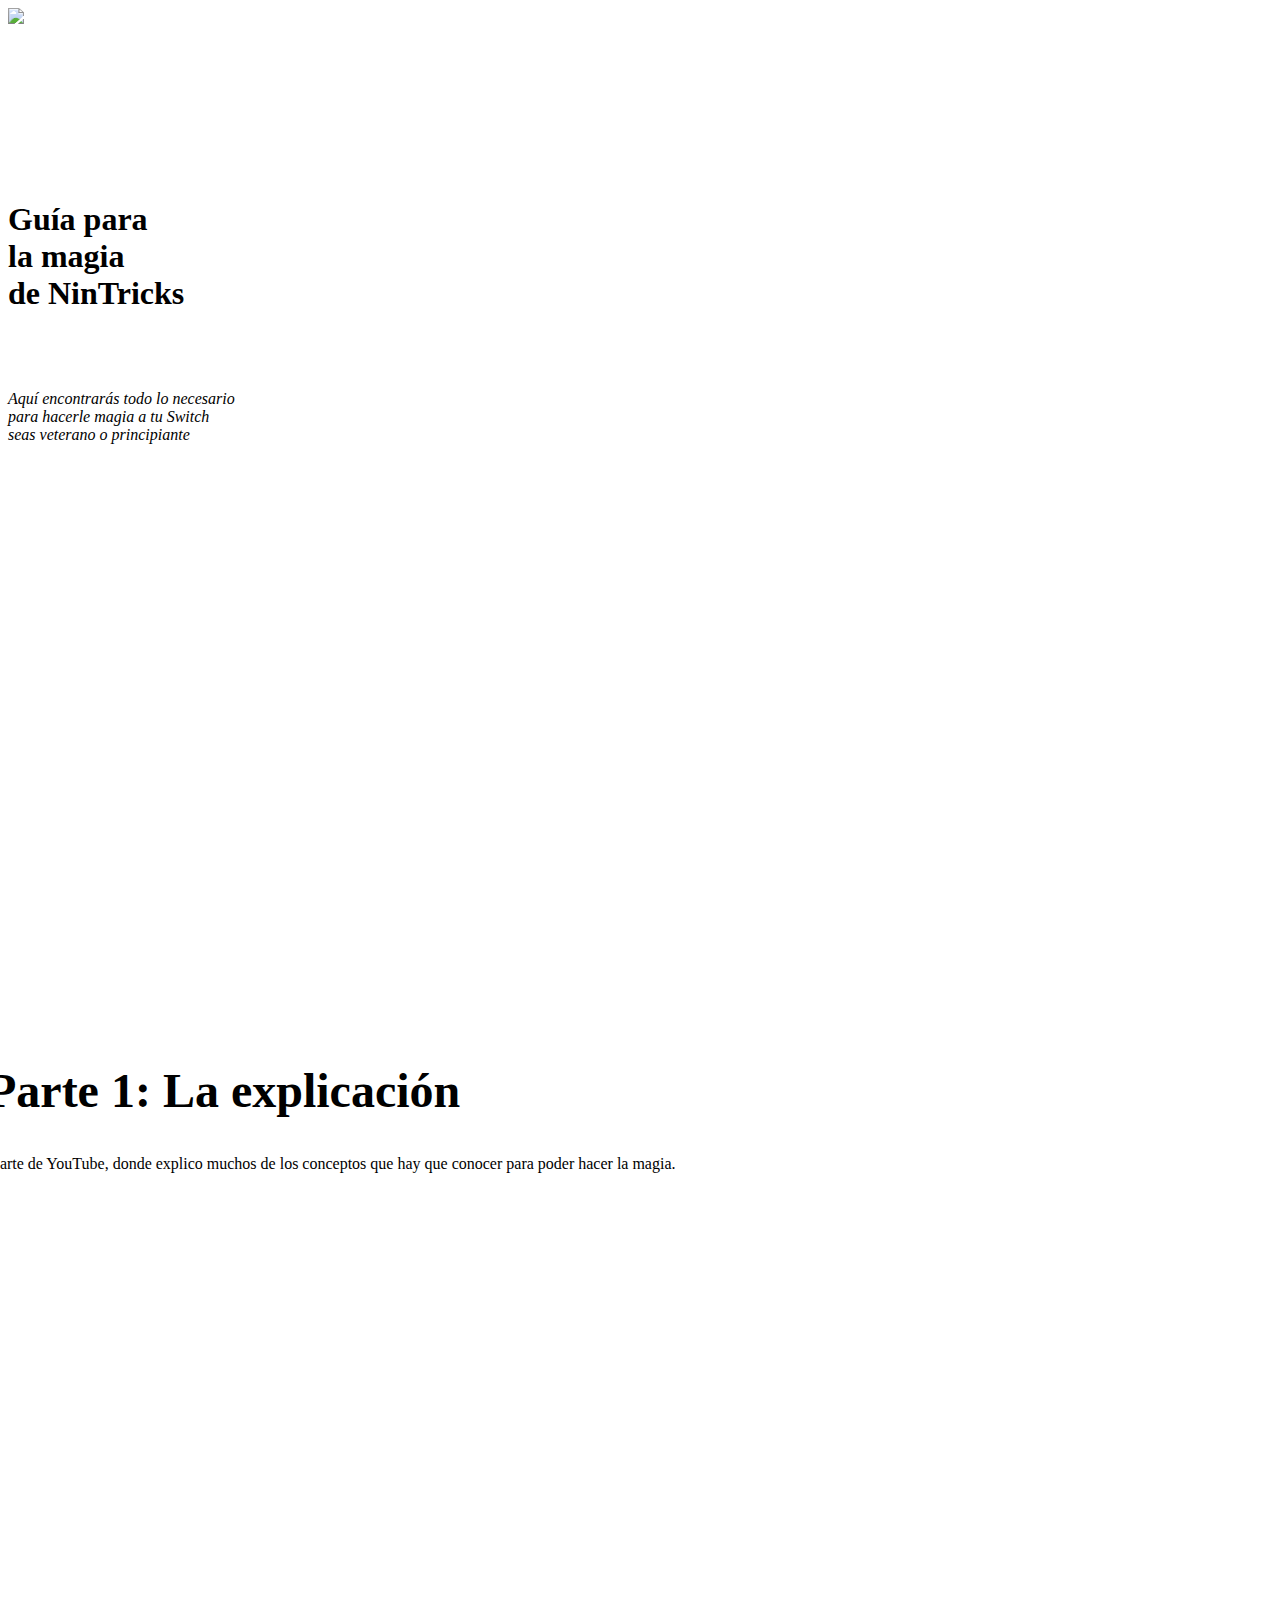
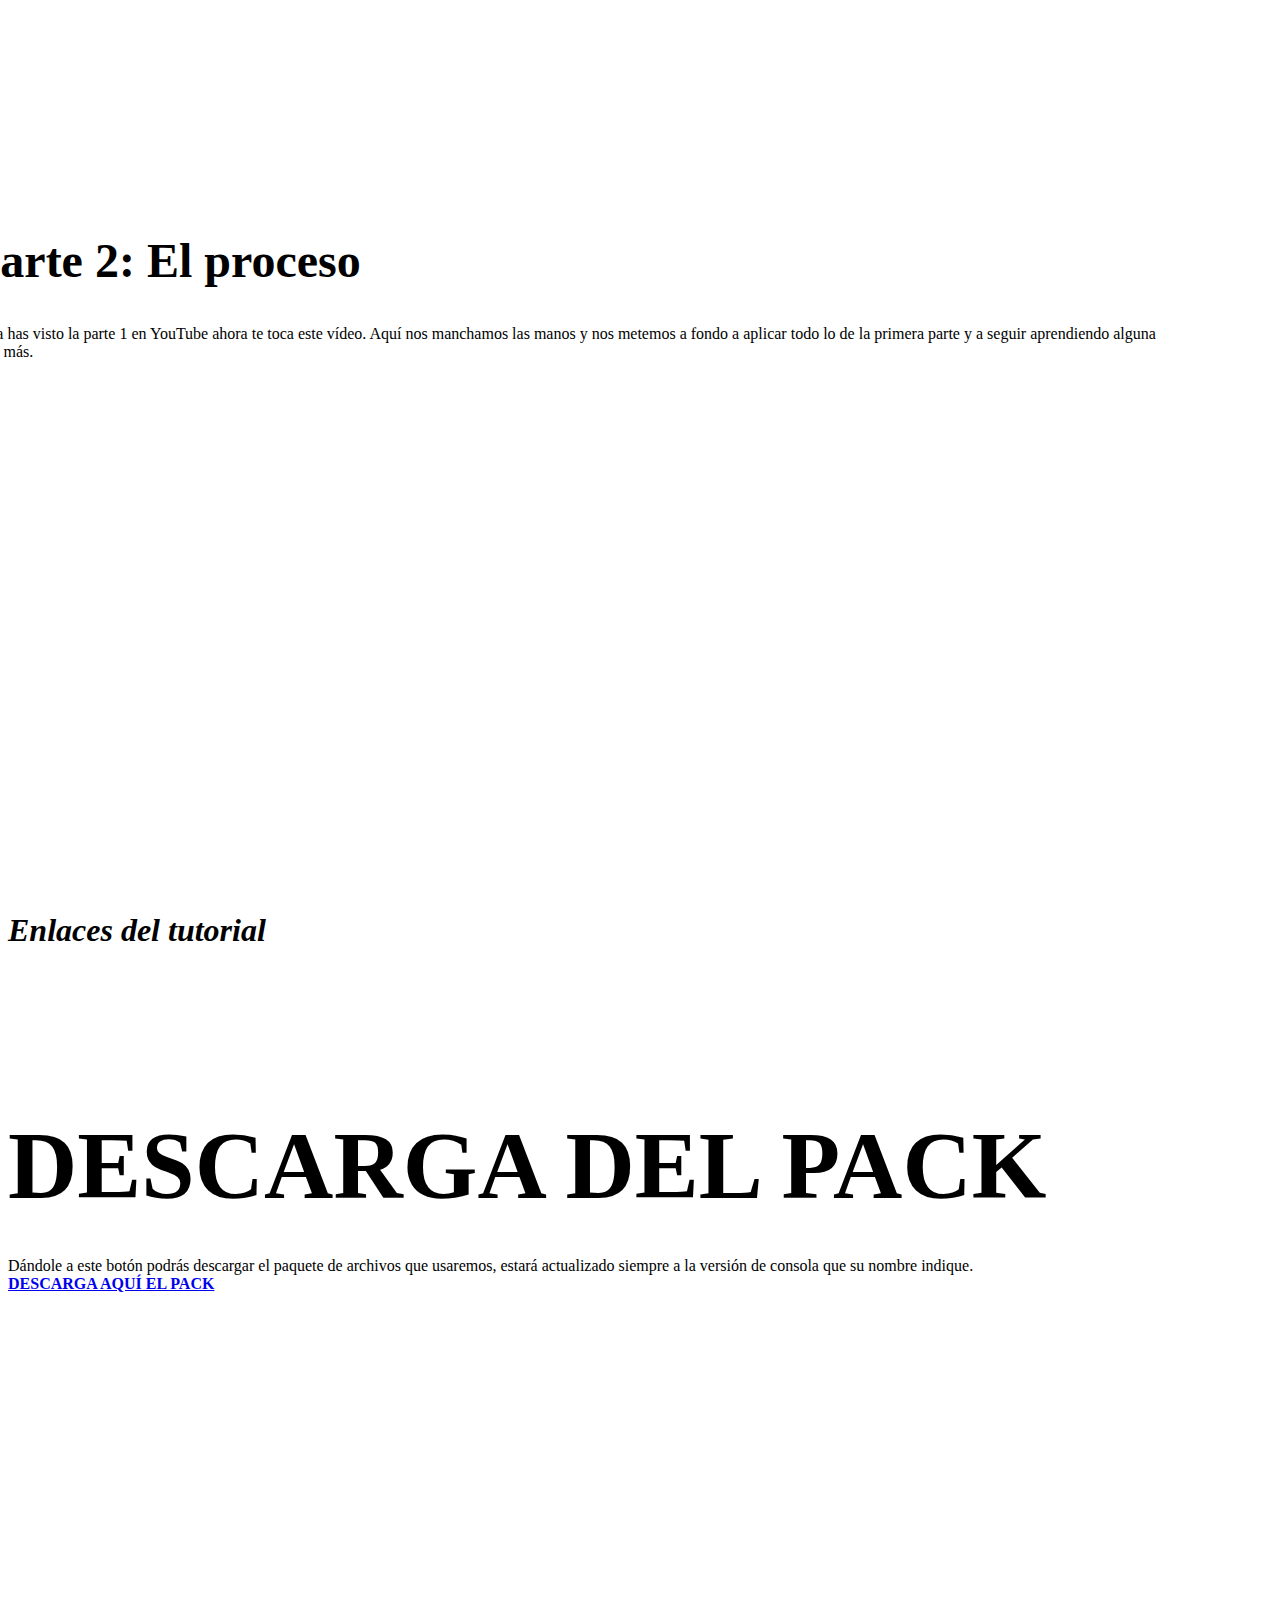
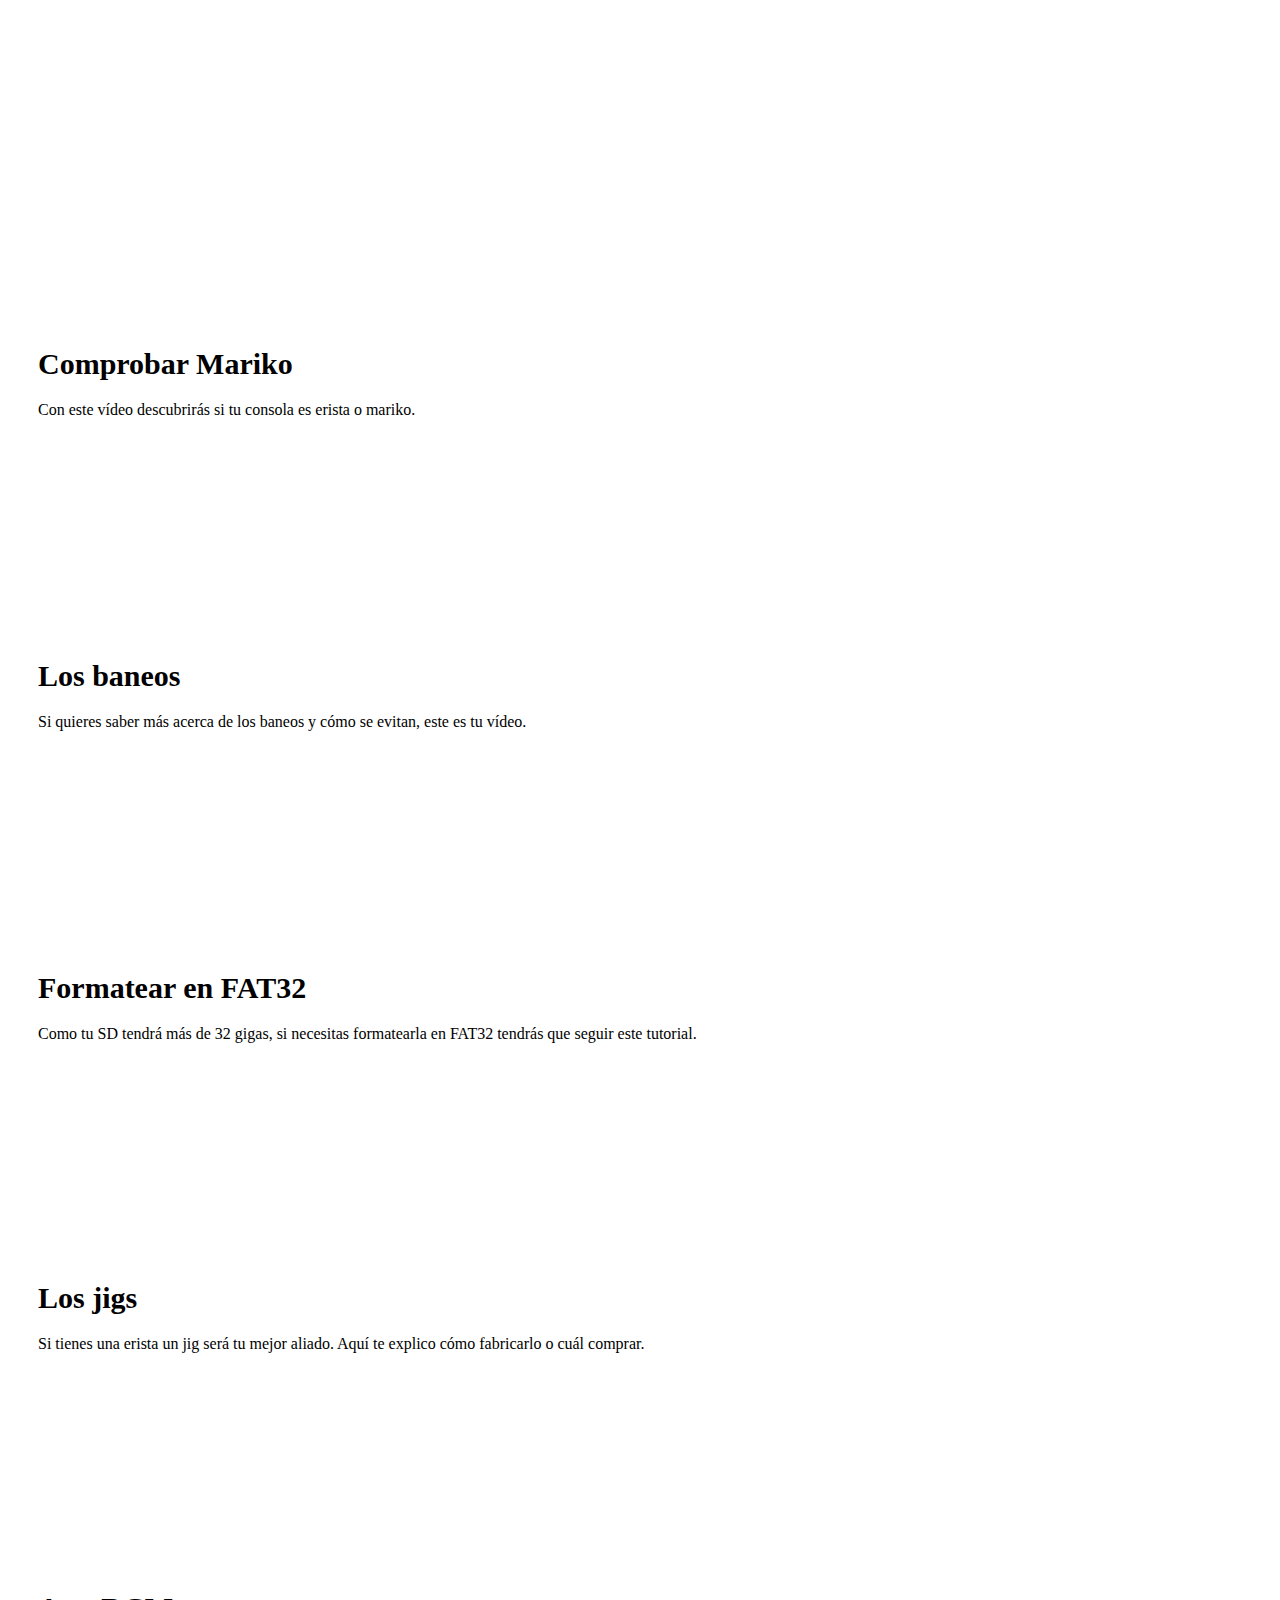
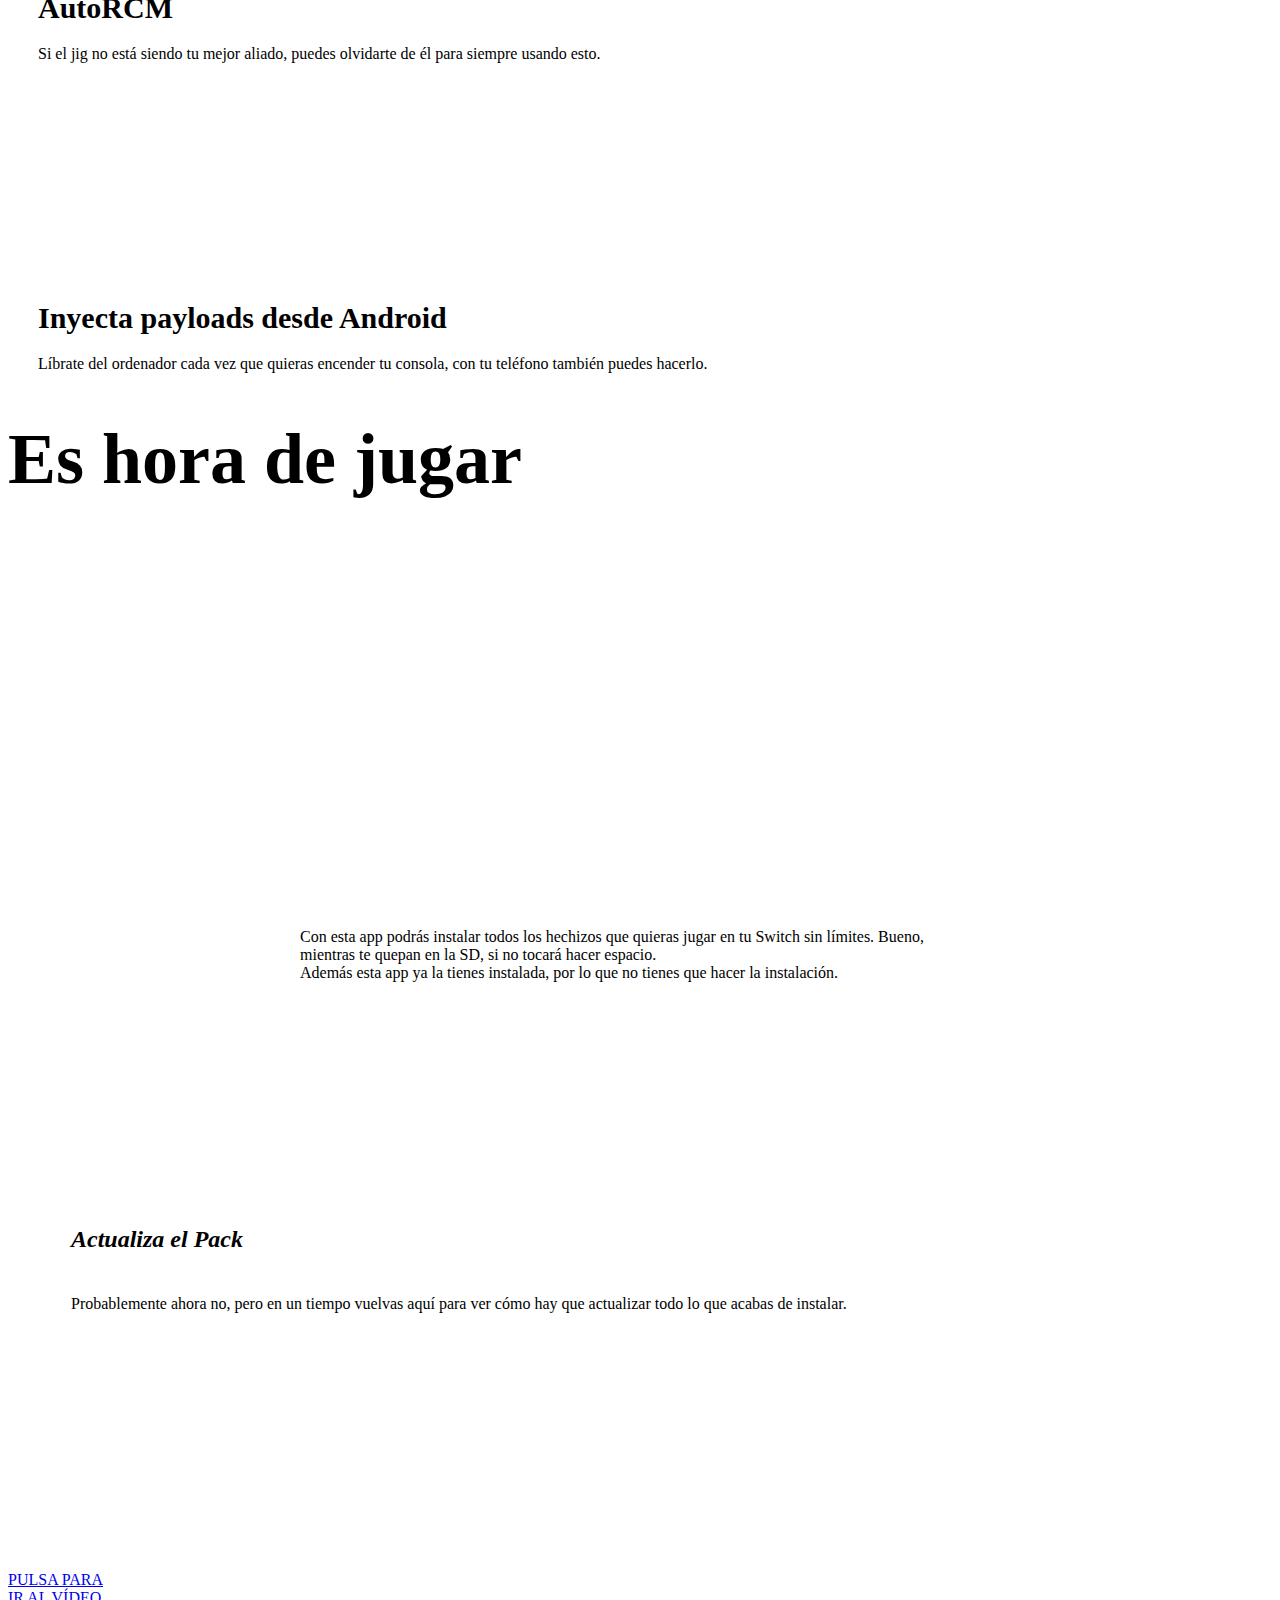
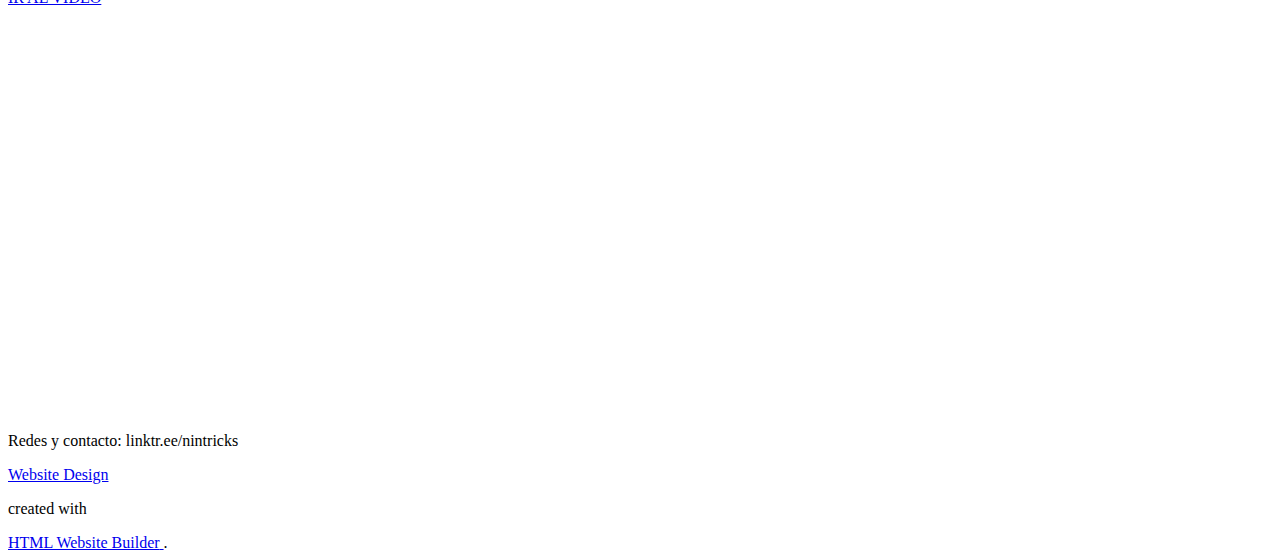
==== commit 56e88269: "Agregar favicon a las páginas HTML" ====
--- a/La-magia.html
+++ b/La-magia.html
@@ -5,6 +5,7 @@
     <meta name="keywords" content="Guía&nbsp;parala magiade NinTricks, Enlaces del tutorial​, DESCARGA DEL PACK">
     <meta name="description" content="">
     <title>La magia</title>
+    <link rel="icon" type="image/x-icon" href="/images/favicon.ico">
     <link rel="stylesheet" href="nicepage.css" media="screen">
 <link rel="stylesheet" href="La-magia.css" media="screen">
     <script class="u-script" type="text/javascript" src="jquery.js" defer=""></script>
@@ -38,29 +39,29 @@
       </div></header>
     <section class="u-align-left u-clearfix u-image u-section-1" src="" data-image-width="1920" data-image-height="1080" id="sec-09e0">
       <div class="u-clearfix u-sheet u-sheet-1">
-        <h1 class="u-custom-font u-font-montserrat u-text u-text-default-lg u-text-default-md u-text-default-sm u-text-default-xl u-text-white u-title u-text-1" data-animation-name="customAnimationIn" data-animation-duration="1000">Guía&nbsp;para<br>la magia<br>de NinTricks
+        <h1 class="u-custom-font u-font-montserrat u-text u-text-default-lg u-text-default-md u-text-default-sm u-text-default-xl u-text-white u-title u-text-1">Guía&nbsp;para<br>la magia<br>de NinTricks
         </h1>
-        <p class="u-custom-font u-font-montserrat u-hover-feature u-large-text u-text u-text-variant u-text-white u-text-2" data-animation-name="customAnimationIn" data-animation-duration="1000">Aquí encontrarás todo lo necesario<br>para hacerle magia a tu Switch<br>seas veterano o principiante
+        <p class="u-custom-font u-font-montserrat u-hover-feature u-large-text u-text u-text-variant u-text-white u-text-2">Aquí encontrarás todo lo necesario<br>para hacerle magia a tu Switch<br>seas veterano o principiante
         </p>
       </div>
       
     </section>
     <section class="u-align-center u-clearfix u-grey-90 u-section-2" id="sec-ed30">
       <div class="u-clearfix u-sheet u-sheet-1">
-        <div class="u-clearfix u-layout-wrap u-layout-wrap-1">
+        <div class="u-clearfix u-expanded-width-sm u-expanded-width-xs u-layout-wrap u-layout-wrap-1">
           <div class="u-layout">
             <div class="u-layout-row">
               <div class="u-align-center u-container-style u-layout-cell u-size-30 u-layout-cell-1">
                 <div class="u-container-layout u-container-layout-1">
-                  <p class="u-align-center-xs u-custom-font u-font-montserrat u-text u-text-default-lg u-text-default-md u-text-default-xl u-text-1">Parte 1: La explicación</p>
+                  <p class="u-align-center-sm u-align-center-xs u-custom-font u-font-montserrat u-text u-text-default-lg u-text-default-md u-text-default-xl u-text-1">Parte 1: La explicación</p>
                   <p class="u-custom-font u-font-montserrat u-text u-text-default u-text-2">La parte de YouTube, donde explico muchos de los conceptos que hay que conocer para poder hacer la magia.</p>
                 </div>
               </div>
               <div class="u-container-style u-layout-cell u-size-30 u-layout-cell-2">
-                <div class="u-container-layout u-valign-middle-lg u-valign-middle-md u-valign-middle-xl u-valign-top-sm u-valign-top-xs u-container-layout-2">
+                <div class="u-container-layout u-valign-middle-lg u-valign-middle-xl u-container-layout-2">
                   <div class="u-video u-video-contain u-video-1">
                     <div class="embed-responsive embed-responsive-1">
-                      <iframe style="position: absolute;top: 0;left: 0;width: 100%;height: 100%;" class="embed-responsive-item" src="https://www.youtube.com/embed/B9YKnNtFqds?mute=0&amp;showinfo=0&amp;controls=0&amp;start=0" frameborder="0" allowfullscreen=""></iframe>
+                      <iframe style="position: absolute;top: 0;left: 0;width: 100%;height: 100%;" class="embed-responsive-item" src="https://www.youtube.com/embed/rPuQHUBuQ9A?mute=0&amp;showinfo=0&amp;controls=0&amp;start=0" frameborder="0" allowfullscreen=""></iframe>
                     </div>
                   </div>
                 </div>
@@ -68,20 +69,20 @@
             </div>
           </div>
         </div>
-        <div class="u-clearfix u-layout-wrap u-layout-wrap-2">
+        <div class="u-clearfix u-expanded-width-lg u-expanded-width-md u-expanded-width-sm u-expanded-width-xs u-layout-wrap u-layout-wrap-2">
           <div class="u-layout">
             <div class="u-layout-row">
               <div class="u-align-center-lg u-align-center-md u-align-center-sm u-align-center-xs u-container-style u-layout-cell u-size-30 u-layout-cell-3">
-                <div class="u-container-layout u-valign-bottom-sm u-valign-bottom-xs u-container-layout-3">
-                  <p class="u-align-center-xs u-custom-font u-font-montserrat u-text u-text-default u-text-3">Parte 2: El proceso</p>
+                <div class="u-container-layout u-valign-bottom-sm u-container-layout-3">
+                  <p class="u-align-center-xs u-custom-font u-font-montserrat u-text u-text-default-lg u-text-default-md u-text-default-xl u-text-3">Parte 2: El proceso</p>
                   <p class="u-align-center-xl u-custom-font u-font-montserrat u-text u-text-default u-text-4">Si ya has visto la parte 1 en YouTube ahora te toca este vídeo. Aquí nos manchamos las manos y nos metemos a fondo a aplicar todo lo de la primera parte y a seguir aprendiendo alguna cosa más.</p>
                 </div>
               </div>
               <div class="u-container-style u-layout-cell u-size-30 u-layout-cell-4">
-                <div class="u-container-layout u-valign-middle-lg u-valign-middle-md u-valign-middle-xl u-container-layout-4">
-                  <div class="u-video u-video-contain u-video-2">
+                <div class="u-container-layout u-valign-bottom-xl u-valign-top-sm u-container-layout-4">
+                  <div class="u-expanded-width-lg u-expanded-width-xs u-video u-video-contain u-video-2">
                     <div class="embed-responsive embed-responsive-2">
-                      <iframe style="position: absolute;top: 0;left: 0;width: 100%;height: 100%;" class="embed-responsive-item" src="https://www.youtube.com/embed/B9YKnNtFqds?mute=0&amp;showinfo=0&amp;controls=0&amp;start=0" frameborder="0" allowfullscreen=""></iframe>
+                      <iframe style="position: absolute;top: 0;left: 0;width: 100%;height: 100%;" class="embed-responsive-item" src="https://www.youtube.com/embed/rm0OM-Ma910?mute=0&amp;showinfo=0&amp;controls=0&amp;start=0" frameborder="0" allowfullscreen=""></iframe>
                     </div>
                   </div>
                 </div>
@@ -102,7 +103,7 @@
         <h1 class="u-text u-text-default-lg u-text-default-md u-text-default-sm u-text-default-xl u-text-white u-title u-text-1">DESCARGA DEL PACK<br>
         </h1>
         <p class="u-large-text u-text u-text-default u-text-variant u-text-white u-text-2">Dándole a este botón podrás descargar el paquete de archivos que usaremos, estará actualizado siempre a la versión de consola que su nombre indique.</p>
-        <a href="https://mega.nz/folder/DMYXSAAA#r_yikDIsE0Ha1IJxnw2hNg/folder/rQpARCZJ" class="u-btn u-button-style u-palette-2-base u-btn-1" target="_blank">DESCARGA AQUÍ EL PACK</a>
+        <a href="https://mega.nz/folder/WBojACrL#4M8vQD5ShPQflh3ZG5iDog" class="u-btn u-button-style u-palette-2-base u-btn-1" target="_blank">DESCARGA AQUÍ EL PACK</a>
       </div>
     </section>
     <section class="u-clearfix u-section-5" id="sec-eeda">
@@ -191,7 +192,7 @@
     <section class="u-align-center u-clearfix u-palette-1-base u-section-7" id="sec-5e34">
       <div class="u-clearfix u-sheet u-sheet-1">
         <h2 class="u-text u-text-default u-text-1">Es hora de jugar</h2>
-        <div class="u-align-left u-expanded-width-sm u-expanded-width-xs u-video u-video-1">
+        <div class="u-align-left u-expanded-width-sm u-video u-video-1">
           <div class="embed-responsive embed-responsive-1">
             <iframe style="position: absolute;top: 0;left: 0;width: 100%;height: 100%;" class="embed-responsive-item" src="https://www.youtube.com/embed/yq7aF2f4O_0?mute=0&amp;showinfo=0&amp;controls=0&amp;start=0" frameborder="0" allowfullscreen=""></iframe>
           </div>
@@ -212,12 +213,9 @@
                 </div>
               </div>
               <div class="u-align-center u-container-style u-layout-cell u-right-cell u-size-30 u-size-xs-60 u-layout-cell-2" src="">
-                <div class="u-container-layout u-container-layout-2" src="">
-                  <div class="u-expanded-width-lg u-expanded-width-md u-expanded-width-xl u-expanded-width-xs u-video u-video-contain u-video-1">
-                    <div class="embed-responsive embed-responsive-1">
-                      <iframe style="position: absolute;top: 0;left: 0;width: 100%;height: 100%;" class="embed-responsive-item" src="https://www.youtube.com/embed/Vm8cMqovzXg?mute=0&amp;showinfo=0&amp;controls=0&amp;start=0" frameborder="0" allowfullscreen=""></iframe>
-                    </div>
-                  </div>
+                <div class="u-container-layout u-valign-middle-xl u-valign-middle-xs u-container-layout-2" src="">
+                  <a href="https://youtu.be/QPSKaTNOfM0" class="u-border-2 u-border-grey-75 u-btn u-button-style u-gradient u-none u-text-body-alt-color u-btn-1" target="_blank">PULSA PARA<br>IR AL VÍDEO
+                  </a>
                 </div>
               </div>
             </div>
--- a/La-magia.css
+++ b/La-magia.css
@@ -9,11 +9,6 @@
 
 .u-section-1 .u-text-1 {
   font-weight: 700;
-  --animation-custom_in-translate_x: -200px;
-  --animation-custom_in-translate_y: 0px;
-  --animation-custom_in-opacity: 0;
-  --animation-custom_in-rotate: 0deg;
-  --animation-custom_in-scale: 1;
   margin: 173px auto 0 0;
 }
 
@@ -22,11 +17,6 @@
   transition-duration: 0.5s;
   box-shadow: 0px 0px 0px rgba(0,0,0,0);
   text-shadow: 0px 0px 0px rgba(0,0,0,0);
-  --animation-custom_in-translate_x: -200px;
-  --animation-custom_in-translate_y: 0px;
-  --animation-custom_in-opacity: 0;
-  --animation-custom_in-rotate: 0deg;
-  --animation-custom_in-scale: 1;
   transform: translateX(0px) translateY(0px) scale(1) rotate(0deg);
   margin: 78px 314px 60px 0;
 }
@@ -36,8 +26,21 @@
     min-height: 627px;
   }
 
+  .u-section-1 .u-text-1 {
+    --animation-custom_in-translate_x: -200px;
+    --animation-custom_in-translate_y: 0px;
+    --animation-custom_in-opacity: 0;
+    --animation-custom_in-rotate: 0deg;
+    --animation-custom_in-scale: 1;
+  }
+
   .u-section-1 .u-text-2 {
     margin-right: 114px;
+    --animation-custom_in-translate_x: -200px;
+    --animation-custom_in-translate_y: 0px;
+    --animation-custom_in-opacity: 0;
+    --animation-custom_in-rotate: 0deg;
+    --animation-custom_in-scale: 1;
   }
 }
 
@@ -161,7 +164,7 @@
 }
 
 .u-section-2 .u-container-layout-4 {
-  padding: 29px 30px;
+  padding: 26px 0;
 }
 
 .u-section-2 .u-video-2 {
@@ -176,7 +179,7 @@
 
 @media (max-width: 1199px) {
   .u-section-2 .u-sheet-1 {
-    min-height: 698px;
+    min-height: 851px;
   }
 
   .u-section-2 .u-layout-wrap-1 {
@@ -218,14 +221,14 @@
 
   .u-section-2 .u-layout-wrap-2 {
     margin-top: 20px;
-    position: relative;
-    width: 940px;
-    margin-left: 0;
-    margin-right: 0;
+    margin-bottom: 20px;
+    margin-right: initial;
+    margin-left: initial;
+    width: auto;
   }
 
   .u-section-2 .u-layout-cell-3 {
-    min-height: 436px;
+    min-height: 403px;
   }
 
   .u-section-2 .u-text-3 {
@@ -241,18 +244,21 @@
   }
 
   .u-section-2 .u-layout-cell-4 {
-    min-height: 258px;
+    min-height: 403px;
   }
 
   .u-section-2 .u-video-2 {
-    width: 411px;
-    height: 231px;
+    height: 264px;
+    margin-top: 46px;
+    margin-right: initial;
+    margin-left: initial;
+    width: auto;
   }
 }
 
 @media (max-width: 991px) {
   .u-section-2 .u-sheet-1 {
-    min-height: 544px;
+    min-height: 869px;
   }
 
   .u-section-2 .u-layout-wrap-1 {
@@ -260,24 +266,48 @@
   }
 
   .u-section-2 .u-layout-cell-1 {
-    min-height: 100px;
+    min-height: 385px;
+  }
+
+  .u-section-2 .u-container-layout-1 {
+    padding-left: 17px;
+    padding-right: 17px;
+  }
+
+  .u-section-2 .u-text-1 {
+    line-height: 1.2;
+    margin-top: 54px;
+    margin-left: 0;
+    margin-right: 0;
+  }
+
+  .u-section-2 .u-text-2 {
+    margin-top: 12px;
   }
 
   .u-section-2 .u-layout-cell-2 {
-    min-height: 229px;
+    min-height: 385px;
+  }
+
+  .u-section-2 .u-container-layout-2 {
+    padding-left: 0;
+    padding-right: 0;
   }
 
   .u-section-2 .u-video-1 {
-    width: 301px;
-    height: 169px;
-  }
-
-  .u-section-2 .u-layout-wrap-2 {
-    width: 720px;
+    width: 358px;
+    height: 201px;
+    margin-top: 85px;
+    margin-right: 0;
   }
 
   .u-section-2 .u-layout-cell-3 {
-    min-height: 100px;
+    min-height: 444px;
+  }
+
+  .u-section-2 .u-text-3 {
+    line-height: 1.2;
+    margin-top: 40px;
   }
 
   .u-section-2 .u-text-4 {
@@ -285,26 +315,32 @@
   }
 
   .u-section-2 .u-layout-cell-4 {
-    min-height: 198px;
+    min-height: 444px;
   }
 
   .u-section-2 .u-video-2 {
-    width: 301px;
-    height: 169px;
+    height: 202px;
+    width: 360px;
+    margin-top: 105px;
+    margin-right: -2px;
+    margin-left: auto;
   }
 }
 
 @media (max-width: 767px) {
   .u-section-2 .u-sheet-1 {
-    min-height: 987px;
+    min-height: 918px;
   }
 
   .u-section-2 .u-layout-wrap-1 {
-    width: 540px;
+    margin-top: 1px;
+    margin-right: initial;
+    margin-left: initial;
+    width: auto;
   }
 
   .u-section-2 .u-layout-cell-1 {
-    min-height: 169px;
+    min-height: 144px;
   }
 
   .u-section-2 .u-container-layout-1 {
@@ -317,10 +353,11 @@
     width: 185px;
     margin-top: 8px;
     margin-left: auto;
+    margin-right: auto;
   }
 
   .u-section-2 .u-layout-cell-2 {
-    min-height: 283px;
+    min-height: 299px;
   }
 
   .u-section-2 .u-container-layout-2 {
@@ -330,16 +367,20 @@
   .u-section-2 .u-video-1 {
     width: 415px;
     height: 233px;
+    margin-top: 8px;
+    margin-right: auto;
   }
 
   .u-section-2 .u-layout-wrap-2 {
-    width: 540px;
     margin-top: 0;
-    margin-bottom: 20px;
+    margin-bottom: 1px;
+    width: auto;
+    margin-right: initial;
+    margin-left: initial;
   }
 
   .u-section-2 .u-layout-cell-3 {
-    min-height: 218px;
+    min-height: 72px;
   }
 
   .u-section-2 .u-container-layout-3 {
@@ -348,6 +389,7 @@
 
   .u-section-2 .u-text-3 {
     font-size: 1rem;
+    width: 155px;
     margin-top: 0;
     margin-left: auto;
     margin-right: auto;
@@ -358,27 +400,21 @@
   }
 
   .u-section-2 .u-layout-cell-4 {
-    min-height: 297px;
-  }
-
-  .u-section-2 .u-container-layout-4 {
-    padding-left: 10px;
-    padding-right: 10px;
+    min-height: 315px;
   }
 
   .u-section-2 .u-video-2 {
-    width: 426px;
-    height: 239px;
+    height: 231px;
+    width: 411px;
+    margin-top: 0;
+    margin-right: auto;
+    margin-left: 63px;
   }
 }
 
 @media (max-width: 575px) {
   .u-section-2 .u-sheet-1 {
-    min-height: 616px;
-  }
-
-  .u-section-2 .u-layout-wrap-1 {
-    width: 340px;
+    min-height: 849px;
   }
 
   .u-section-2 .u-layout-cell-1 {
@@ -386,29 +422,61 @@
   }
 
   .u-section-2 .u-layout-cell-2 {
-    min-height: 178px;
+    min-height: 188px;
+  }
+
+  .u-section-2 .u-container-layout-2 {
+    padding: 0 5px;
   }
 
   .u-section-2 .u-video-1 {
     width: 329px;
     height: 185px;
+    margin-top: 0;
   }
 
   .u-section-2 .u-layout-wrap-2 {
-    width: 340px;
+    margin-bottom: 37px;
+    position: relative;
+    width: auto;
+    margin-right: initial;
+    margin-left: initial;
   }
 
   .u-section-2 .u-layout-cell-3 {
-    min-height: 100px;
+    min-height: 203px;
+  }
+
+  .u-section-2 .u-container-layout-3 {
+    padding-top: 0;
+    padding-bottom: 0;
+  }
+
+  .u-section-2 .u-text-3 {
+    margin-top: 27px;
+  }
+
+  .u-section-2 .u-text-4 {
+    margin-top: 10px;
+    margin-bottom: -7px;
   }
 
   .u-section-2 .u-layout-cell-4 {
-    min-height: 187px;
+    min-height: 227px;
+  }
+
+  .u-section-2 .u-container-layout-4 {
+    padding-top: 11px;
+    padding-bottom: 11px;
   }
 
   .u-section-2 .u-video-2 {
-    width: 320px;
-    height: 180px;
+    height: 191px;
+    margin-top: 14px;
+    margin-bottom: -3px;
+    margin-right: initial;
+    margin-left: initial;
+    width: auto;
   }
 } .u-section-3 {
   background-image: url("images/Sinttulo-1_Mesadetrabajo1.jpg");
@@ -464,7 +532,7 @@
 
   .u-section-3 .u-text-1 {
     width: auto;
-    margin: 25px 0 14px;
+    margin: 21px 0 14px;
   }
 } .u-section-4 {
   background-image: url("images/Sinttulo-2_Mesadetrabajo11.jpg");
@@ -1172,16 +1240,16 @@
   }
 
   .u-section-7 .u-video-1 {
-    height: 191px;
-    margin-top: 23px;
-    width: auto;
-    margin-right: initial;
-    margin-left: initial;
+    height: 177px;
+    width: 314px;
+    margin-top: 34px;
+    margin-left: auto;
+    margin-right: auto;
   }
 
   .u-section-7 .u-text-2 {
-    margin-top: 39px;
-    margin-bottom: 22px;
+    margin-top: 42px;
+    margin-bottom: 23px;
   }
 } .u-section-8 {
   background-image: none;
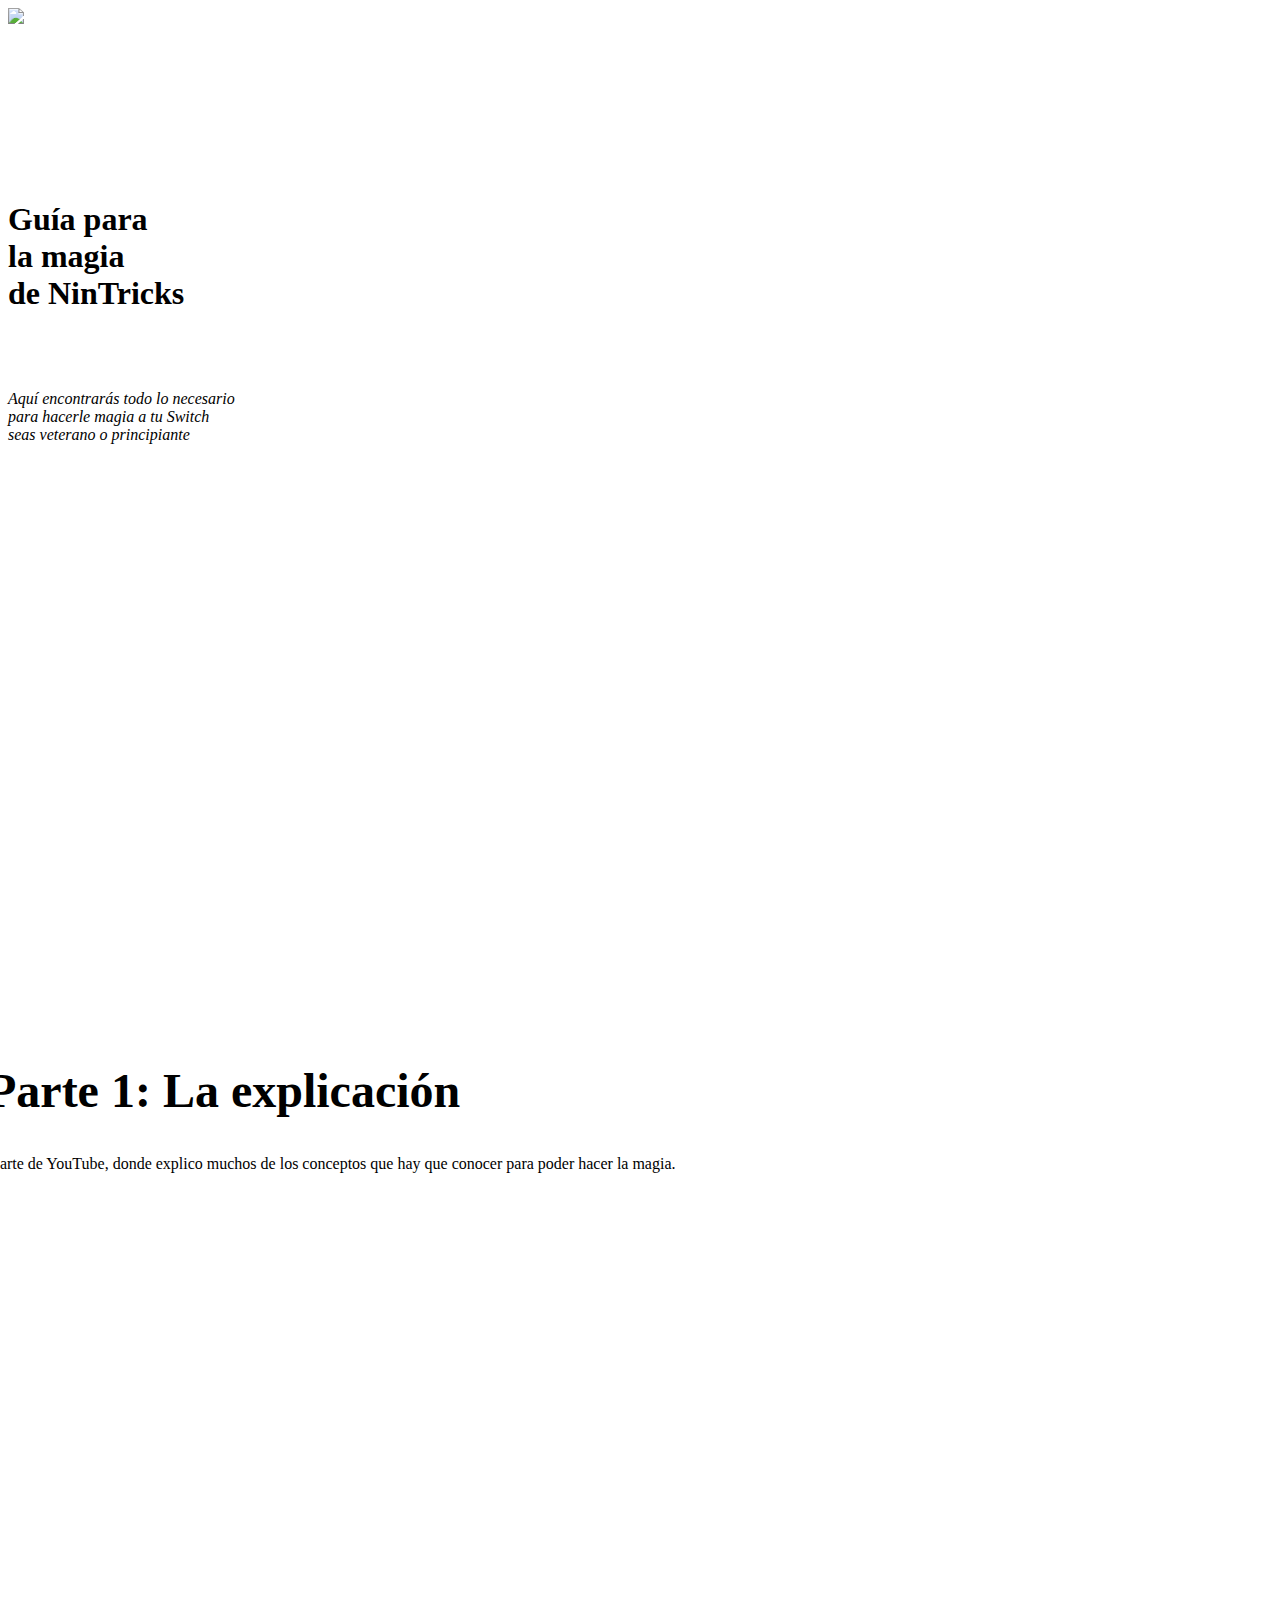
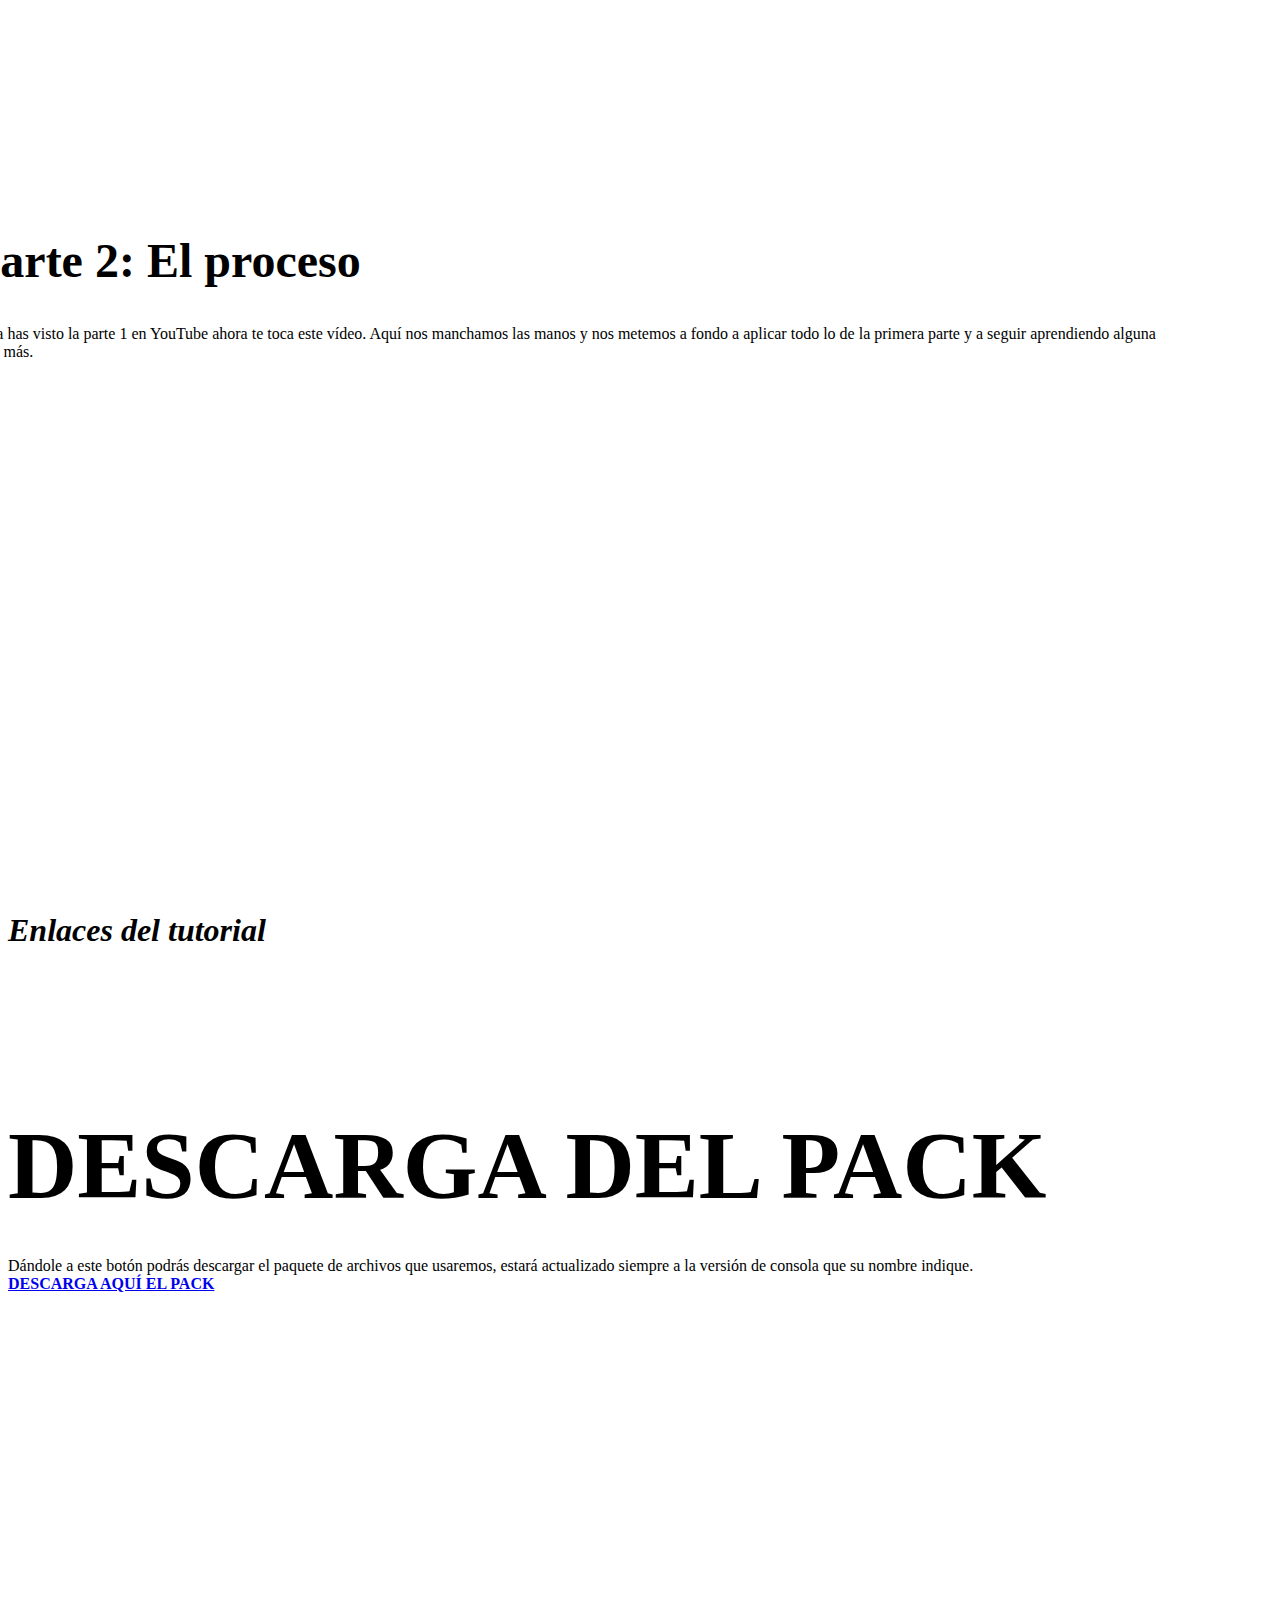
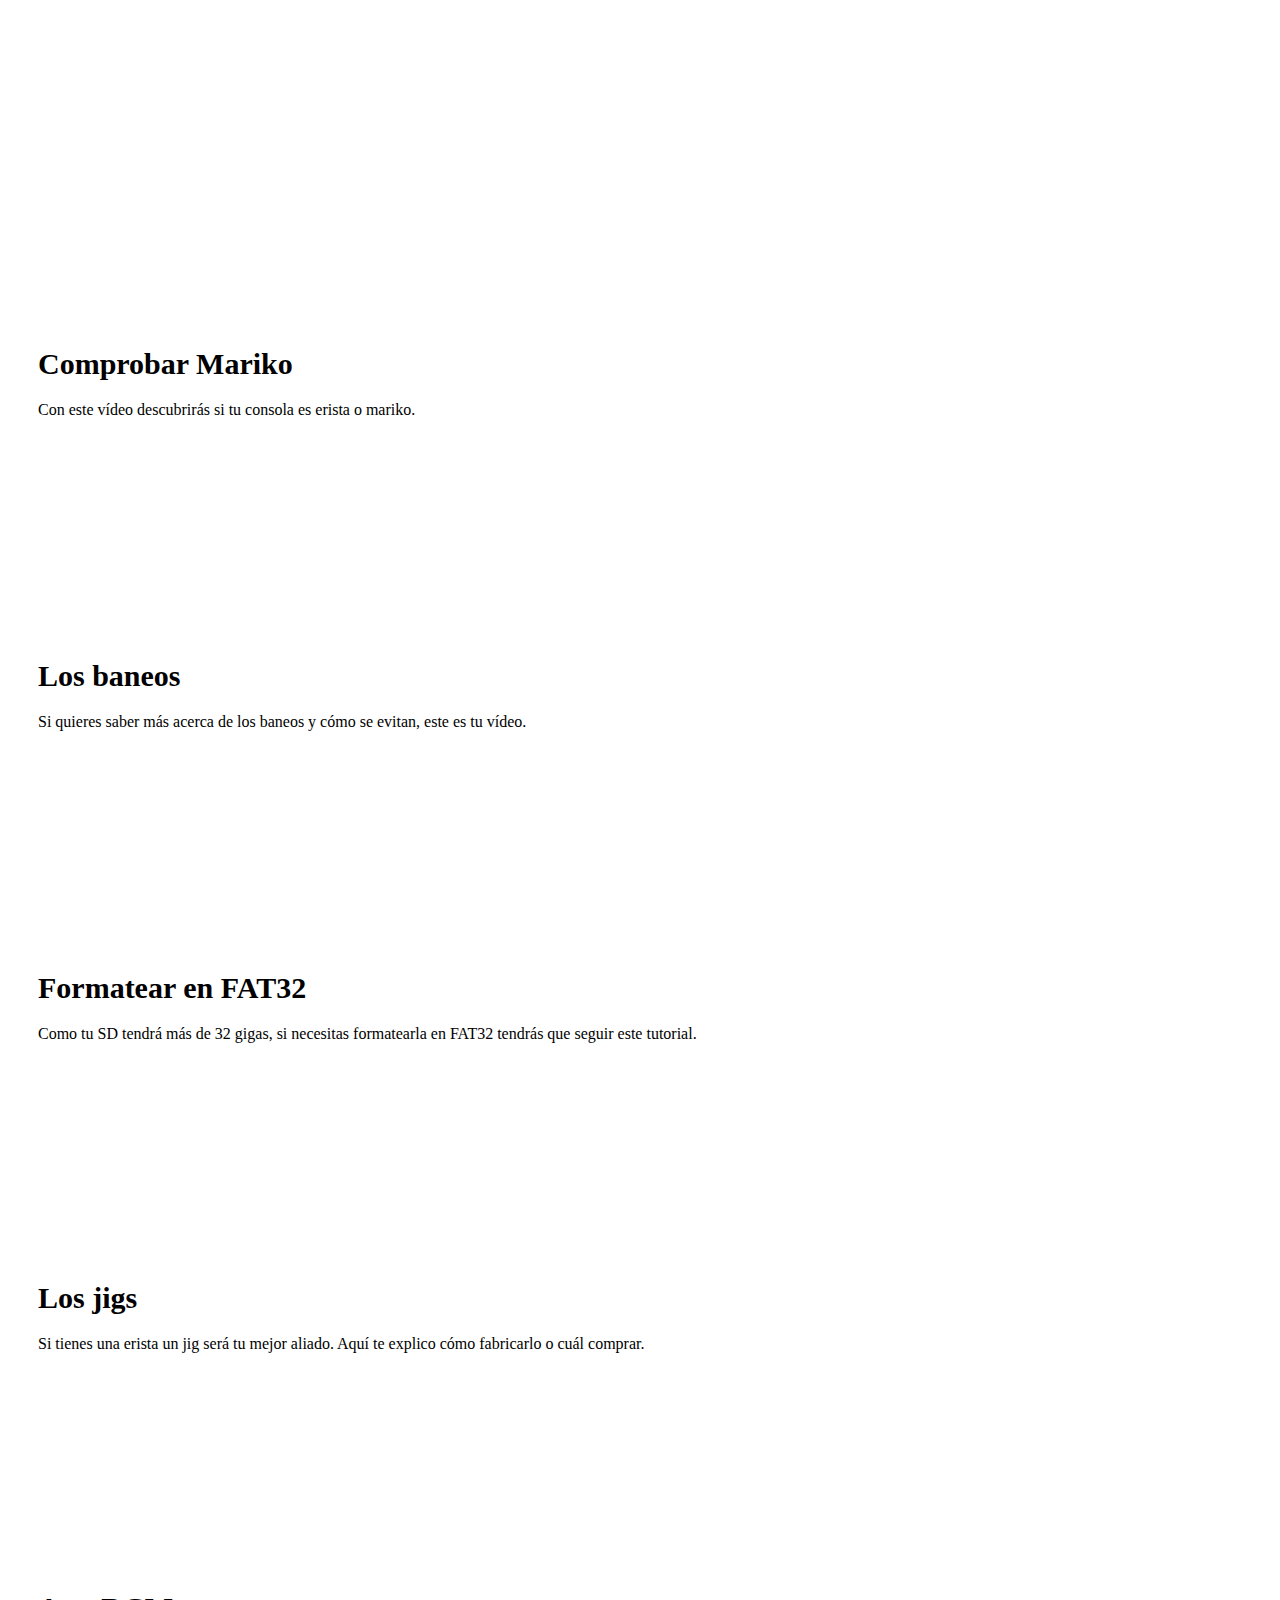
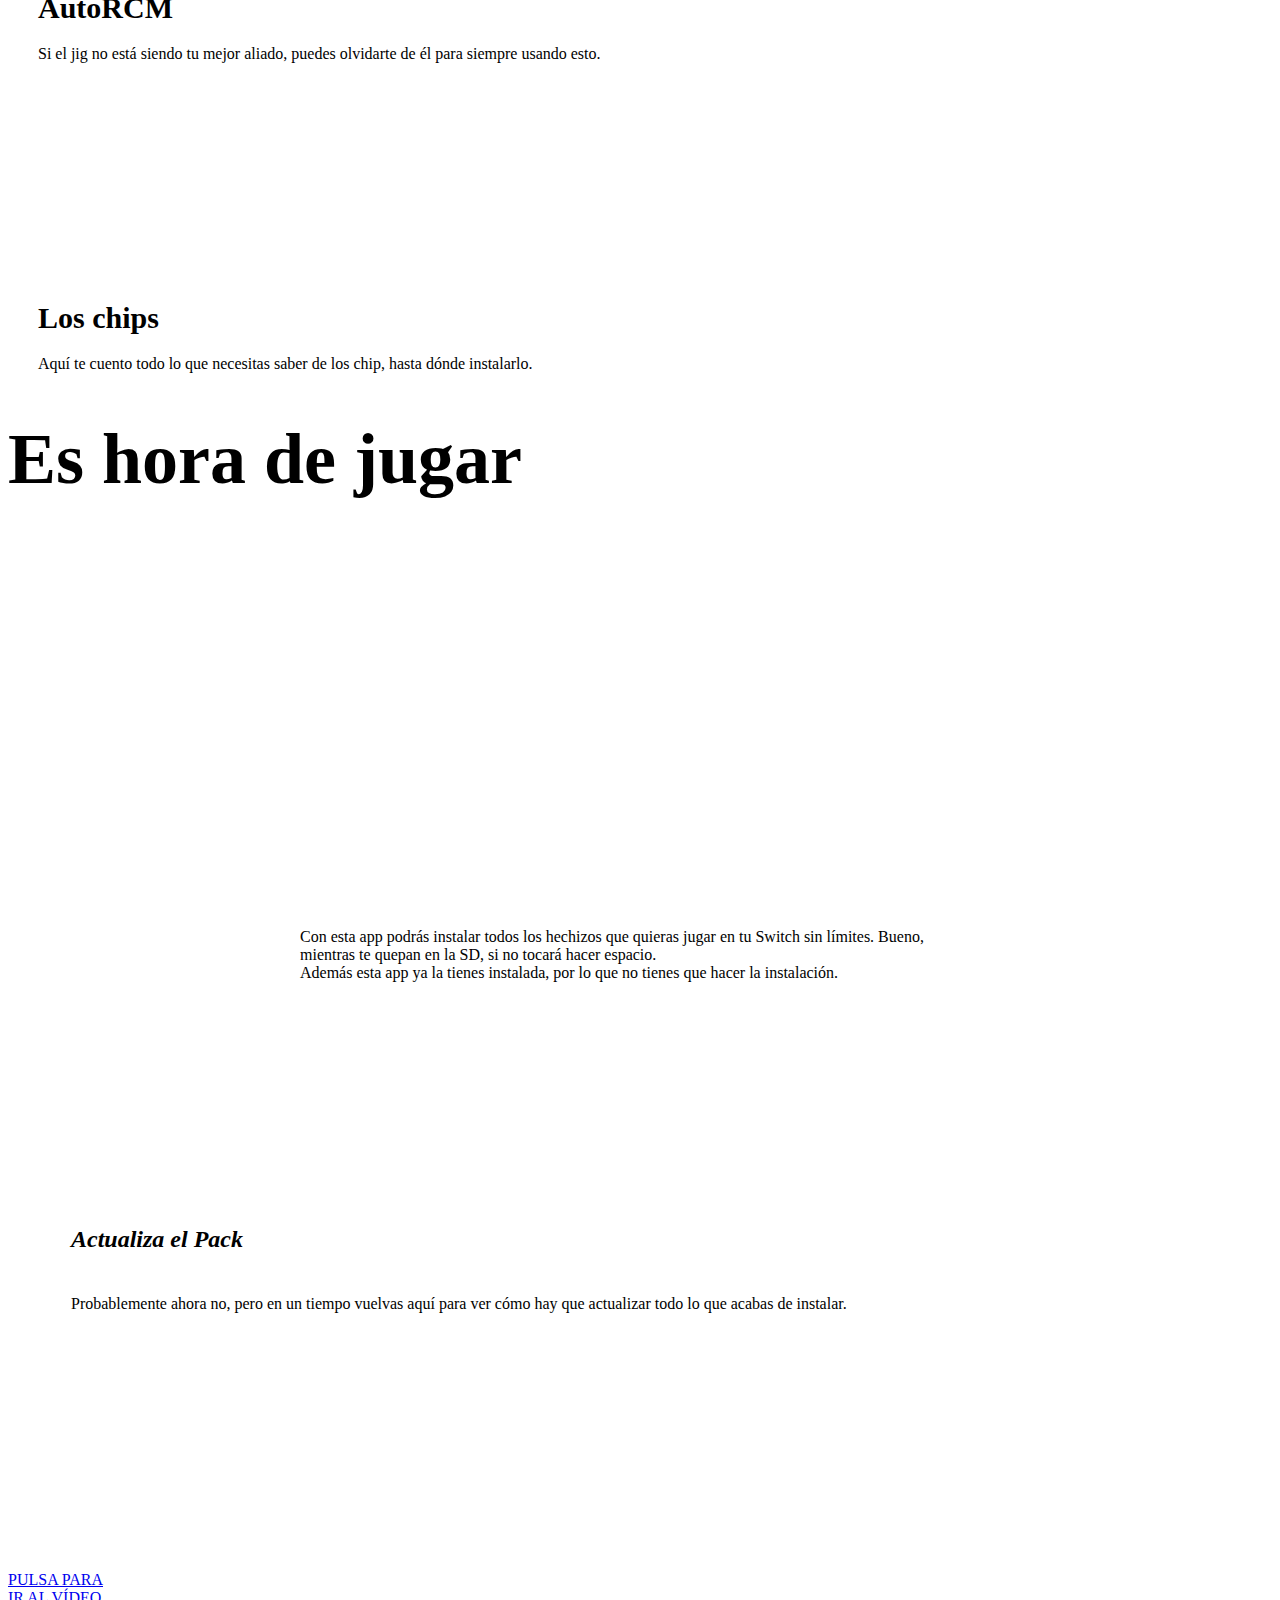
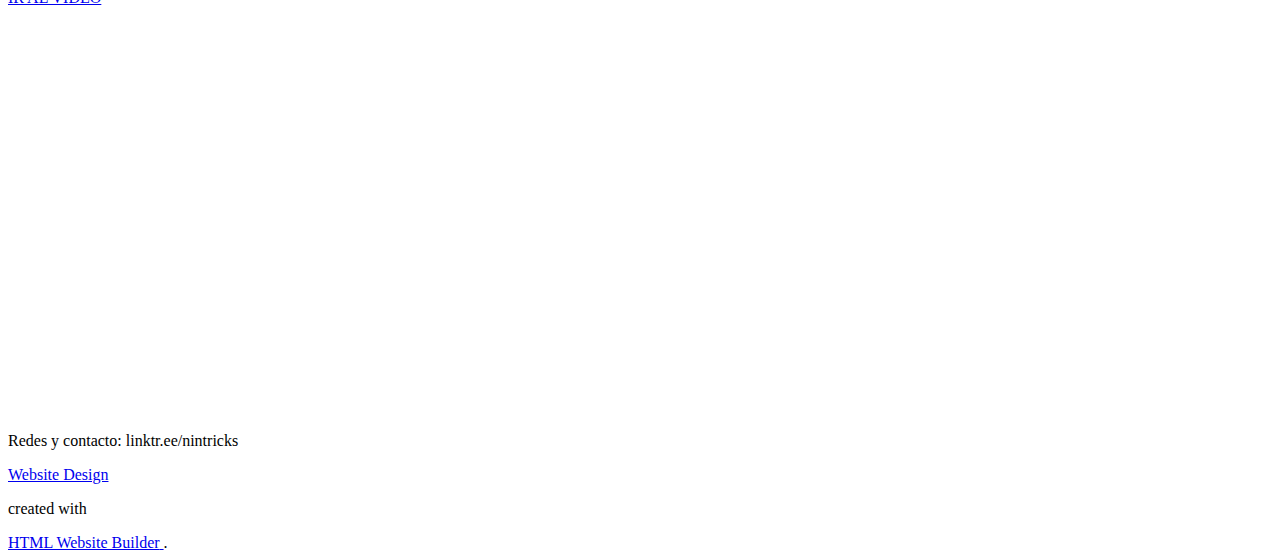
==== commit 2bdbee5a: "Add files via upload" ====
--- a/La-magia.html
+++ b/La-magia.html
@@ -5,7 +5,6 @@
     <meta name="keywords" content="Guía&nbsp;parala magiade NinTricks, Enlaces del tutorial​, DESCARGA DEL PACK">
     <meta name="description" content="">
     <title>La magia</title>
-    <link rel="icon" type="image/x-icon" href="/images/favicon.ico">
     <link rel="stylesheet" href="nicepage.css" media="screen">
 <link rel="stylesheet" href="La-magia.css" media="screen">
     <script class="u-script" type="text/javascript" src="jquery.js" defer=""></script>
@@ -114,7 +113,7 @@
               <div class="u-container-layout u-similar-container u-valign-top-lg u-valign-top-xl u-container-layout-1">
                 <div class="u-video u-video-contain u-video-1">
                   <div class="embed-responsive embed-responsive-1">
-                    <iframe style="position: absolute;top: 0;left: 0;width: 100%;height: 100%;" class="embed-responsive-item" src="https://www.youtube.com/embed/bos0jN2uPug?mute=0&amp;showinfo=0&amp;controls=0&amp;start=0" frameborder="0" allowfullscreen=""></iframe>
+                    <iframe style="position: absolute;top: 0;left: 0;width: 100%;height: 100%;" class="embed-responsive-item" src="https://www.youtube.com/embed/OQ7AFJ9NyrA?mute=0&amp;showinfo=0&amp;controls=0&amp;start=0" frameborder="0" allowfullscreen=""></iframe>
                   </div>
                 </div>
                 <h3 class="u-custom-font u-font-montserrat u-text u-text-1">Comprobar Mariko</h3>
@@ -178,11 +177,11 @@
               <div class="u-container-layout u-similar-container u-valign-top-lg u-valign-top-xl u-container-layout-3">
                 <div class="u-expanded-width-lg u-expanded-width-xl u-video u-video-contain u-video-3">
                   <div class="embed-responsive embed-responsive-3">
-                    <iframe style="position: absolute;top: 0;left: 0;width: 100%;height: 100%;" class="embed-responsive-item" src="https://www.youtube.com/embed/I-CLJCVd5N0?mute=0&amp;showinfo=0&amp;controls=0&amp;start=0" frameborder="0" allowfullscreen=""></iframe>
-                  </div>
-                </div>
-                <h3 class="u-custom-font u-font-montserrat u-text u-text-5">Inyecta payloads desde Android</h3>
-                <p class="u-custom-font u-font-montserrat u-text u-text-6">Líbrate del ordenador cada vez que quieras encender tu consola, con tu teléfono también puedes hacerlo.</p>
+                    <iframe style="position: absolute;top: 0;left: 0;width: 100%;height: 100%;" class="embed-responsive-item" src="https://www.youtube.com/embed/Wxuq6r_-n8M?mute=0&amp;showinfo=0&amp;controls=0&amp;start=0" frameborder="0" allowfullscreen=""></iframe>
+                  </div>
+                </div>
+                <h3 class="u-custom-font u-font-montserrat u-text u-text-5">Los chips</h3>
+                <p class="u-custom-font u-font-montserrat u-text u-text-6">Aquí te cuento todo lo que necesitas saber de los chip, hasta dónde instalarlo.</p>
               </div>
             </div>
           </div>
